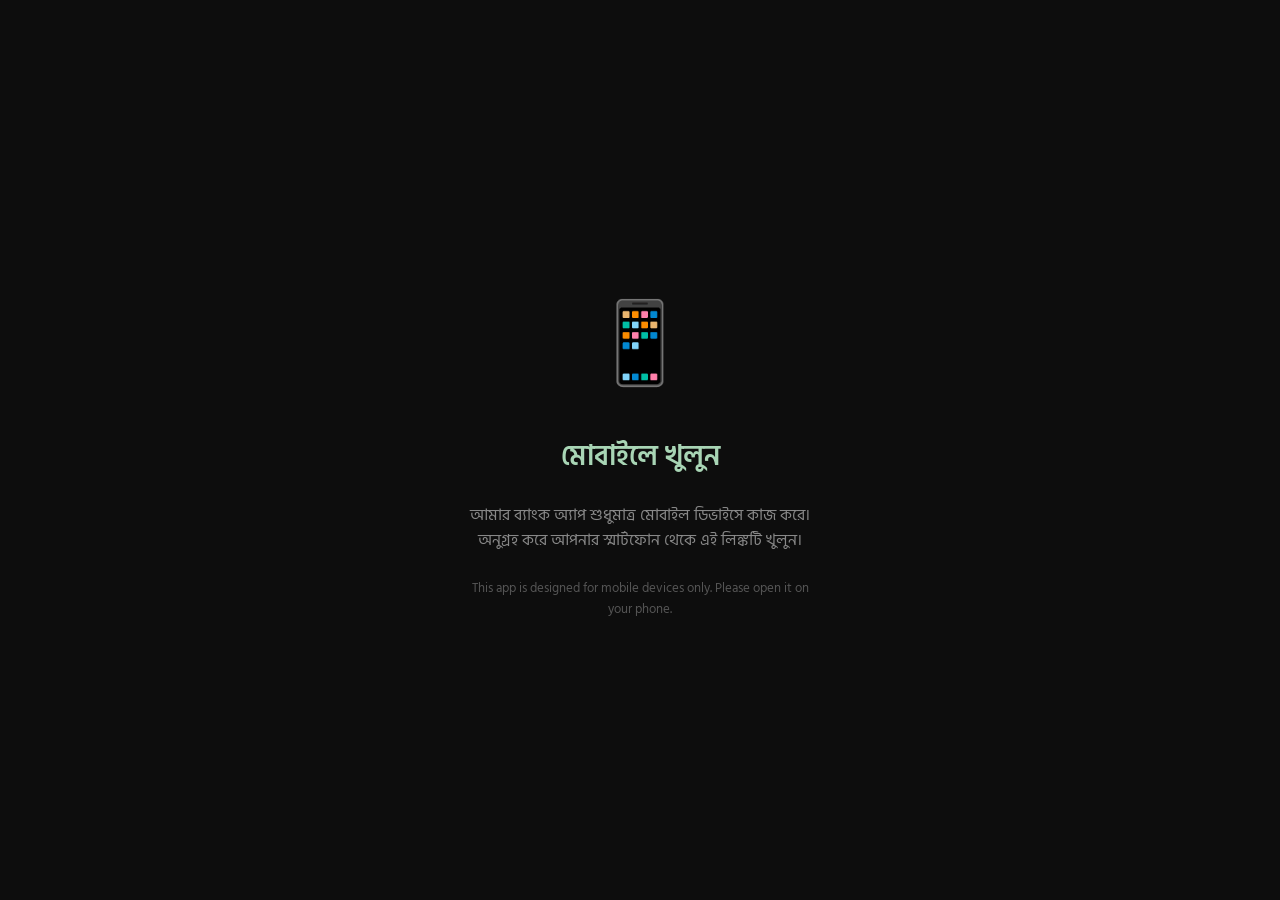
==== index.html @ e190ebe5 "add" ====
<!DOCTYPE html>
<html lang="bn">
<head>
<meta charset="UTF-8">
<meta name="viewport" content="width=device-width, initial-scale=1.0, maximum-scale=1.0, user-scalable=no">
<title>আমার ব্যাংক</title>
<link href="https://fonts.googleapis.com/css2?family=Hind+Siliguri:wght@300;400;500;600;700&family=Noto+Serif+Bengali:wght@400;600;700;800&family=Tiro+Bangla:ital@0;1&display=swap" rel="stylesheet">
<link rel="stylesheet" href="style.css">
</head>
<body>

<!-- Desktop overlay -->
<div id="desktop-overlay">
  <div class="phone-icon">📱</div>
  <h2>মোবাইলে খুলুন</h2>
  <p>আমার ব্যাংক অ্যাপ শুধুমাত্র মোবাইল ডিভাইসে কাজ করে। অনুগ্রহ করে আপনার স্মার্টফোন থেকে এই লিঙ্কটি খুলুন।</p>
  <p style="font-size:13px;color:#555;">This app is designed for mobile devices only. Please open it on your phone.</p>
</div>

<!-- Fullscreen prompt -->
<div id="fullscreen-prompt">
  <div class="fs-icon">⛶</div>
  <h2>ফুল স্ক্রিনে দেখুন</h2>
  <p>ভালো অভিজ্ঞতার জন্য ফুল স্ক্রিন মোডে ব্যবহার করুন।</p>
  <button id="fs-btn" onclick="goFullscreen()">ফুল স্ক্রিন করুন</button>
  <button id="fs-skip" onclick="skipFullscreen()">এড়িয়ে যান</button>
</div>

<!-- App -->
<div id="app">
  <!-- Status Bar -->
  <div class="status-bar">
    <span id="status-time">0:00</span>
    <div class="status-right">
      <svg width="16" height="12" viewBox="0 0 16 12" fill="currentColor"><rect x="0" y="4" width="3" height="8" rx="1"/><rect x="4.5" y="2.5" width="3" height="9.5" rx="1"/><rect x="9" y="1" width="3" height="11" rx="1"/><rect x="13.5" y="0" width="2.5" height="12" rx="1" opacity="0.3"/></svg>
      <svg width="16" height="12" viewBox="0 0 16 12" fill="none" stroke="currentColor" stroke-width="1.5"><path d="M8 9.5a1.5 1.5 0 100 3 1.5 1.5 0 000-3z"/><path d="M5 7c.8-.8 1.9-1.3 3-1.3s2.2.5 3 1.3"/><path d="M2.5 4.5C3.9 3.1 5.9 2.2 8 2.2s4.1.9 5.5 2.3"/></svg>
      <svg width="22" height="12" viewBox="0 0 22 12" fill="none"><rect x="0.5" y="0.5" width="18" height="11" rx="3" stroke="currentColor" stroke-width="1.2"/><rect x="2" y="2" width="14" height="8" rx="1.5" fill="currentColor"/><path d="M20 4v4a2 2 0 000-4z" fill="currentColor"/></svg>
    </div>
  </div>

  <!-- LOGIN SCREEN -->
  <div id="login-screen" class="screen active">
    <div class="scroll-area">
      <div class="bank-header">
        <div class="bank-logo-group">
          <div class="bank-logo">আ</div>
          <div class="bank-name-block">
            <span class="bank-name-bn">আমার ব্যাংক</span>
            <span class="bank-name-en">Amar Bank</span>
          </div>
        </div>
        <div class="info-btn" onclick="toggleTerms()">
          <svg viewBox="0 0 24 24" fill="none" stroke="var(--green-dark)" stroke-width="2.5">
            <circle cx="12" cy="12" r="10"/>
            <line x1="12" y1="8" x2="12" y2="8.5" stroke-linecap="round" stroke-width="3"/>
            <line x1="12" y1="12" x2="12" y2="16" stroke-linecap="round" stroke-width="2.5"/>
          </svg>
        </div>
      </div>

      <div id="terms-overlay" onclick="closeTerms()"></div>
      <div id="terms-popup">
        <h3>শর্তাবলী</h3>
        <ul>
          <li>আপনার সব তথ্য এনক্রিপ্ট করা থাকে</li>
          <li>কোনো কোড কাউকে শেয়ার করবেন না</li>
          <li>ভুল লেনদেন ৩০ মিনিটে ফেরত নিতে পারবেন</li>
          <li>২৪/৭ গ্রাহক সেবা: ১৬২৪৭</li>
        </ul>
      </div>

      <div class="welcome-text">
        <div class="welcome-bn">স্বাগতম, ফিরে আসছেন?</div>
        <div class="welcome-en">Welcome back</div>
      </div>

      <!-- Fingerprint card - clickable, shows dummy toast -->
      <div class="auth-card" onclick="showDummyToast()">
        <div class="auth-icon-circle" style="background:var(--teal-circle)">
          <svg viewBox="0 0 24 24" style="stroke:var(--green-dark);fill:none;stroke-width:1.5;stroke-linecap:round;stroke-linejoin:round;width:36px;height:36px;">
          <path d="M12 10a2 2 0 0 0-2 2c0 1.02-.1 2.51-.26 4"/>
          <path d="M14 13.12c0 2.38 0 6.38-1 8.88"/>
          <path d="M17.29 21.02c.12-.6.43-2.3.5-3.02"/>
          <path d="M2 12a10 10 0 0 1 18-6"/>
          <path d="M2 16h.01"/>
          <path d="M21.8 16c.2-2 .131-5.354 0-6"/>
          <path d="M5 19.5C5.5 18 6 15 6 12a6 6 0 0 1 .34-2"/>
          <path d="M8.65 22c.21-.66.45-1.32.57-2"/>
          <path d="M9 6.8a6 6 0 0 1 9 5.2v2"/>
        </svg>
        </div>
        <span class="auth-title-bn">আঙুলের ছাপ দিন</span>
        <span class="auth-title-en">Fingerprint Sign In</span>
      </div>

      <!-- Face unlock card - clickable, shows dummy toast -->
      <div class="auth-card" onclick="showDummyToast()">
        <div class="auth-icon-circle" style="background:var(--yellow-circle)">
          <svg viewBox="0 0 24 24" style="stroke:#8a6d00;fill:none;stroke-width:1.5;">
            <circle cx="12" cy="12" r="3"/>
            <path d="M1 12s4-8 11-8 11 8 11 8-4 8-11 8-11-8-11-8z"/>
          </svg>
        </div>
        <span class="auth-title-bn">মুখ দেখান</span>
        <span class="auth-title-en">Face Recognition</span>
      </div>

      <!-- PIN card -->
      <div class="auth-card" onclick="openPin('login')">
        <div class="auth-icon-circle" style="background:var(--red-circle)">
          <svg viewBox="0 0 24 24" style="stroke:#8a3020;fill:none;stroke-width:1.5;">
            <rect x="5" y="2" width="14" height="20" rx="2" ry="2"/>
            <line x1="12" y1="18" x2="12" y2="18"/>
          </svg>
        </div>
        <span class="auth-title-bn">পিন নম্বর দিয়ে লগইন</span>
        <span class="auth-title-en">Enter Your PIN</span>
      </div>

      <div class="new-user-row"><span class="new-user-text">নতুন ব্যবহারকারী?</span></div>
      <button class="btn-primary" onclick="showDummyToast()">
        <svg width="18" height="18" viewBox="0 0 24 24" fill="none" stroke="white" stroke-width="2"><line x1="12" y1="5" x2="12" y2="19"/><line x1="5" y1="12" x2="19" y2="12"/></svg>
        নতুন অ্যাকাউন্ট খুলুন
      </button>
      <div class="open-account-note">তথ্য-পত্র সহ ৫ মিনিটে</div>
    </div>
  </div>

  <!-- HOME SCREEN -->
  <div id="home-screen" class="screen">
    <div class="scroll-area">
      <div class="home-top">
        <div>
          <div class="home-greeting-name">কবির সাহেব</div>
          <div class="home-greeting-en" id="greeting-en">Good morning</div>
        </div>
        <button class="mic-btn" onclick="toggleVoiceMute()" id="voice-mute-btn">
        <svg id="mute-icon" viewBox="0 0 24 24" style="width:22px;height:22px;stroke:white;fill:none;stroke-width:2;">
          <polygon points="11 5 6 9 2 9 2 15 6 15 11 19 11 5"/>
          <path d="M19.07 4.93a10 10 0 010 14.14"/>
          <path d="M15.54 8.46a5 5 0 010 7.07"/>
        </svg>
      </button>
      </div>

      <div class="balance-card" onclick="toggleBalanceVisibility()">
        <div class="balance-label">আপনার টাকা</div>
        <div class="balance-amount" id="balance-display">৳ ৮৫,৪২০</div>
      </div>

      <div class="learn-btn" onclick="navigate('help')">
        <svg width="18" height="18" viewBox="0 0 24 24" fill="none" stroke="var(--green-dark)" stroke-width="2"><rect x="2" y="6" width="20" height="12" rx="2"/><circle cx="12" cy="12" r="3"/><path d="M6 12h.01M18 12h.01"/></svg>
        শিখুন
      </div>

      <div class="quick-actions" id="quick-actions"></div>

      <div class="security-note">
        <svg viewBox="0 0 24 24" style="stroke:#8a6d00;fill:none;width:22px;height:22px"><path d="M12 22s8-4 8-10V5l-8-3-8 3v7c0 6 8 10 8 10z"/></svg>
        <div>
          <div class="security-text-bn">ব্যাংক কখনো কোড চায় না</div>
          <div class="security-text-en">Never share codes</div>
        </div>
      </div>
    </div>
    <div class="bottom-nav" id="bottom-nav-home"></div>
  </div>

  <!-- HISHAB (TRANSACTIONS) SCREEN - 2nd tab, transactions only -->
  <div id="receive-screen" class="screen">

    <!-- Transactions -->
    <div class="scroll-area" style="padding-bottom:20px;">
      <div class="section-title" style="padding:16px 20px 8px;">সাম্প্রতিক লেনদেন</div>
      <div id="txn-list-hishab"></div>
    </div>
    <div class="bottom-nav" id="bottom-nav-receive"></div>
  </div>

  <!-- QR RECEIVE SCREEN (only for নিন button) -->
  <div id="qr-screen" class="screen">
    <div class="screen-header">
      <div class="back-btn" onclick="navigate('home')">
        <svg viewBox="0 0 24 24"><polyline points="15 18 9 12 15 6"/></svg>
      </div>
      <span class="screen-title">টাকা নিন</span>
    </div>
    <div class="scroll-area" id="hishab-qr-panel">
      <div class="qr-card">
        <div class="qr-name">কবির সাহেব</div>
        <div class="qr-phone">+৮৮০ ১৭১১-৯৮৭৬৫৪</div>
        <svg class="qr-svg" viewBox="0 0 160 160" xmlns="http://www.w3.org/2000/svg">
          <rect width="160" height="160" fill="white" rx="8"/>
          <rect x="10" y="10" width="40" height="40" fill="none" stroke="#1a3d2e" stroke-width="4" rx="4"/>
          <rect x="16" y="16" width="28" height="28" fill="#1a3d2e" rx="2"/>
          <rect x="110" y="10" width="40" height="40" fill="none" stroke="#1a3d2e" stroke-width="4" rx="4"/>
          <rect x="116" y="16" width="28" height="28" fill="#1a3d2e" rx="2"/>
          <rect x="10" y="110" width="40" height="40" fill="none" stroke="#1a3d2e" stroke-width="4" rx="4"/>
          <rect x="16" y="116" width="28" height="28" fill="#1a3d2e" rx="2"/>
          <rect x="60" y="10" width="8" height="8" fill="#1a3d2e" rx="1"/>
          <rect x="72" y="10" width="8" height="8" fill="#1a3d2e" rx="1"/>
          <rect x="84" y="10" width="8" height="8" fill="#1a3d2e" rx="1"/>
          <rect x="60" y="22" width="8" height="8" fill="#1a3d2e" rx="1"/>
          <rect x="84" y="22" width="8" height="8" fill="#1a3d2e" rx="1"/>
          <rect x="72" y="34" width="8" height="8" fill="#1a3d2e" rx="1"/>
          <rect x="60" y="60" width="8" height="8" fill="#1a3d2e" rx="1"/>
          <rect x="72" y="60" width="8" height="8" fill="#1a3d2e" rx="1"/>
          <rect x="84" y="60" width="8" height="8" fill="#1a3d2e" rx="1"/>
          <rect x="96" y="60" width="8" height="8" fill="#1a3d2e" rx="1"/>
          <rect x="60" y="72" width="8" height="8" fill="#1a3d2e" rx="1"/>
          <rect x="84" y="72" width="8" height="8" fill="#1a3d2e" rx="1"/>
          <rect x="96" y="72" width="8" height="8" fill="#1a3d2e" rx="1"/>
          <rect x="72" y="84" width="8" height="8" fill="#1a3d2e" rx="1"/>
          <rect x="96" y="84" width="8" height="8" fill="#1a3d2e" rx="1"/>
          <rect x="60" y="96" width="8" height="8" fill="#1a3d2e" rx="1"/>
          <rect x="84" y="96" width="8" height="8" fill="#1a3d2e" rx="1"/>
          <rect x="60" y="120" width="8" height="8" fill="#1a3d2e" rx="1"/>
          <rect x="84" y="120" width="8" height="8" fill="#1a3d2e" rx="1"/>
          <rect x="96" y="120" width="8" height="8" fill="#1a3d2e" rx="1"/>
          <rect x="72" y="132" width="8" height="8" fill="#1a3d2e" rx="1"/>
          <rect x="96" y="132" width="8" height="8" fill="#1a3d2e" rx="1"/>
          <rect x="108" y="60" width="8" height="8" fill="#1a3d2e" rx="1"/>
          <rect x="120" y="72" width="8" height="8" fill="#1a3d2e" rx="1"/>
          <rect x="132" y="60" width="8" height="8" fill="#1a3d2e" rx="1"/>
          <rect x="108" y="84" width="8" height="8" fill="#1a3d2e" rx="1"/>
          <rect x="132" y="84" width="8" height="8" fill="#1a3d2e" rx="1"/>
          <rect x="120" y="96" width="8" height="8" fill="#1a3d2e" rx="1"/>
          <rect x="108" y="108" width="8" height="8" fill="#1a3d2e" rx="1"/>
          <rect x="120" y="120" width="8" height="8" fill="#1a3d2e" rx="1"/>
          <rect x="132" y="108" width="8" height="8" fill="#1a3d2e" rx="1"/>
          <rect x="132" y="132" width="8" height="8" fill="#1a3d2e" rx="1"/>
          <rect x="66" y="66" width="28" height="28" fill="white" rx="4"/>
          <rect x="68" y="68" width="24" height="24" fill="#1a3d2e" rx="3"/>
          <text x="80" y="85" text-anchor="middle" fill="white" font-size="14" font-weight="700" font-family="serif">আ</text>
        </svg>
        <button class="btn-primary" style="width:auto;padding:12px 28px;font-size:14px;" onclick="showDummyToast()">
          <svg width="16" height="16" viewBox="0 0 24 24" fill="none" stroke="white" stroke-width="2"><path d="M4 12v8a2 2 0 002 2h12a2 2 0 002-2v-8"/><polyline points="16 6 12 2 8 6"/><line x1="12" y1="2" x2="12" y2="15"/></svg>
          শেয়ার করুন
        </button>
      </div>
    </div>
  </div>

  <!-- SEND SCREEN -->
  <div id="send-screen" class="screen">
    <div class="screen-header">
      <div class="back-btn" onclick="navigate('home')">
        <svg viewBox="0 0 24 24"><polyline points="15 18 9 12 15 6"/></svg>
      </div>
      <span class="screen-title">টাকা পাঠান</span>
    </div>
    <div class="scroll-area" style="padding:0 16px 20px;">

      <!-- Recipient selector - opens picker modal -->
      <div id="selected-contact-card" class="contact-select-card" onclick="showContactPicker()">
        <div class="contact-avatar-sm" id="send-contact-avatar">র</div>
        <div class="contact-info">
          <div class="contact-name" id="send-contact-name">রফিক উদ্দিন</div>
          <div class="contact-phone tiro-phone" id="send-contact-phone">+৮৮০ ১৭১১-২৩৪৫৬৭</div>
        </div>
        <svg viewBox="0 0 24 24"><polyline points="9 18 15 12 9 6"/></svg>
      </div>

      <div class="amount-label">কত টাকা পাঠাবেন?</div>
      <div class="amount-card">
        <!-- Inline editable amount input -->
        <div class="amount-input-wrap">
          <span class="amount-currency-symbol">৳</span>
          <input type="tel" id="send-amount-input" class="amount-input-field" value="500" inputmode="numeric" pattern="[0-9]*" oninput="onAmountInput(this)" onfocus="onAmountFocus(this)" onblur="onAmountBlur(this)">
        </div>
        <div class="amount-display" id="send-amount-display" style="display:none;">৳ ৫০০</div>
        <div class="preset-grid">
          <div class="preset-btn" onclick="selectPreset(100, this)">
            <div class="preset-amount">৳১০০</div>
            <div class="preset-en">One Hundred</div>
          </div>
          <div class="preset-btn selected" onclick="selectPreset(500, this)">
            <div class="preset-amount">৳৫০০</div>
            <div class="preset-en">Five Hundred</div>
          </div>
          <div class="preset-btn" onclick="selectPreset(1000, this)">
            <div class="preset-amount">৳১০০০</div>
            <div class="preset-en">One Thousand</div>
          </div>
          <div class="preset-btn" onclick="selectPreset(2000, this)">
            <div class="preset-amount">৳২০০০</div>
            <div class="preset-en">Two Thousand</div>
          </div>
        </div>
      </div>

      <div class="review-card">
        <div class="review-title">একবার দেখে নিন</div>
        <div class="review-row"><span class="review-key">প্রাপক</span><span class="review-val" id="review-recipient">রফিক উদ্দিন</span></div>
        <div class="review-row"><span class="review-key">পরিমাণ</span><span class="review-val" id="review-amount">৳ ৫০০</span></div>
        <div class="review-row"><span class="review-key">চার্জ</span><span class="review-val">৳ ০</span></div>
        <div class="review-row"><span class="review-key">মোট</span><span class="review-val" id="review-total">৳ ৫০০</span></div>
      </div>

      <button class="btn-primary" onclick="initiateSend()">
        <svg width="18" height="18" viewBox="0 0 24 24" fill="none" stroke="white" stroke-width="2"><line x1="22" y1="2" x2="11" y2="13"/><polygon points="22 2 15 22 11 13 2 9 22 2"/></svg>
        পাঠিয়ে দিন
      </button>
    </div>
  </div>

  <!-- BILLS SCREEN -->
  <div id="bills-screen" class="screen">
    <div class="screen-header">
      <div class="back-btn" onclick="navigate('home')">
        <svg viewBox="0 0 24 24"><polyline points="15 18 9 12 15 6"/></svg>
      </div>
      <span class="screen-title">বিল পরিশোধ</span>
    </div>
    <div class="scroll-area">
      <div style="padding:0 0 16px;">
        <div style="padding:8px 16px 12px;font-size:14px;color:var(--text-mid);font-family:'Noto Serif Bengali';">বিলের ধরন বেছে নিন</div>
        <div class="bill-category" onclick="showBillModal('বিদ্যুৎ','ঢাকা বিদ্যুৎ বিতরণ')">
          <div class="bill-icon" style="background:#fff9e6">⚡</div>
          <div><div class="bill-name">বিদ্যুৎ বিল</div><div class="bill-en">Electricity Bill</div></div>
        </div>
        <div class="bill-category" onclick="showBillModal('গ্যাস','তিতাস গ্যাস')">
          <div class="bill-icon" style="background:#e6f9f0">🔥</div>
          <div><div class="bill-name">গ্যাস বিল</div><div class="bill-en">Gas Bill</div></div>
        </div>
        <div class="bill-category" onclick="showBillModal('পানি','ঢাকা ওয়াসা')">
          <div class="bill-icon" style="background:#e6f0ff">💧</div>
          <div><div class="bill-name">পানি বিল</div><div class="bill-en">Water Bill</div></div>
        </div>
        <div class="bill-category" onclick="showBillModal('ইন্টারনেট','ব্রডব্যান্ড সার্ভিস')">
          <div class="bill-icon" style="background:#f0e6ff">🌐</div>
          <div><div class="bill-name">ইন্টারনেট বিল</div><div class="bill-en">Internet Bill</div></div>
        </div>
        <div class="bill-category" onclick="showBillModal('মোবাইল রিচার্জ','মোবাইল অপারেটর')">
          <div class="bill-icon" style="background:#ffe6f0">📱</div>
          <div><div class="bill-name">মোবাইল রিচার্জ</div><div class="bill-en">Mobile Recharge</div></div>
        </div>
        <div class="bill-category" onclick="showBillModal('টিভি','ক্যাবল সার্ভিস')">
          <div class="bill-icon" style="background:#e6fff9">📺</div>
          <div><div class="bill-name">টিভি বিল</div><div class="bill-en">TV Bill</div></div>
        </div>
      </div>
    </div>
    <div class="bottom-nav" id="bottom-nav-bills"></div>
  </div>

  <!-- HELP SCREEN -->
  <div id="help-screen" class="screen">
    <div class="scroll-area">
      <div style="padding:16px 0;">
        <div class="screen-title" style="padding:0 16px 16px;">শিখুন</div>
        <div class="tutorial-card" onclick="showTutorial('send')">
          <div class="tutorial-play" style="background:var(--teal-circle)">
            <svg viewBox="0 0 24 24" style="stroke:var(--green-dark)"><polygon points="5 3 19 12 5 21 5 3"/></svg>
          </div>
          <div><div class="tutorial-title">টাকা পাঠান</div><div class="tutorial-en">Practice: Send Money</div></div>
        </div>
        <div class="tutorial-card" onclick="showTutorial('receive')">
          <div class="tutorial-play" style="background:var(--yellow-circle)">
            <svg viewBox="0 0 24 24" style="stroke:#8a6d00"><polygon points="5 3 19 12 5 21 5 3"/></svg>
          </div>
          <div><div class="tutorial-title">টাকা নিন</div><div class="tutorial-en">Practice: Receive Money</div></div>
        </div>
        <div class="tutorial-card" onclick="showTutorial('bill')">
          <div class="tutorial-play" style="background:var(--red-circle)">
            <svg viewBox="0 0 24 24" style="stroke:#8a3020"><polygon points="5 3 19 12 5 21 5 3"/></svg>
          </div>
          <div><div class="tutorial-title">বিল পরিশোধ</div><div class="tutorial-en">Practice: Pay Bills</div></div>
        </div>
        <div class="tutorial-card" onclick="showTutorial('contact')">
          <div class="tutorial-play" style="background:var(--purple-circle)">
            <svg viewBox="0 0 24 24" style="stroke:#5a4a8a"><polygon points="5 3 19 12 5 21 5 3"/></svg>
          </div>
          <div><div class="tutorial-title">যোগাযোগ যোগ করুন</div><div class="tutorial-en">Practice: Add Contacts</div></div>
        </div>

        <div style="padding:8px 16px;font-family:'Noto Serif Bengali';font-size:13px;color:var(--text-mid);">সরাসরি সাহায্য পান</div>
        <div style="padding:0 16px;">
          <div class="helpline-btn">
            <svg viewBox="0 0 24 24"><path d="M22 16.92v3a2 2 0 01-2.18 2 19.79 19.79 0 01-8.63-3.07A19.5 19.5 0 013.07 9.27 19.79 19.79 0 01.12 0.64a2 2 0 012-2.18h3a2 2 0 012 1.72c.127.96.361 1.903.7 2.81a2 2 0 01-.45 2.11L6.91 8.35a16 16 0 006.72 6.72l1.07-1.06a2 2 0 012.11-.45c.907.339 1.85.573 2.81.7a2 2 0 011.72 2.02z"/></svg>
            <div class="helpline-text">
              <div class="helpline-label">২৪/৭ হেল্পলাইন</div>
              <div class="helpline-num">১৬২৪৭</div>
            </div>
          </div>
        </div>

        <div style="padding:12px 16px 4px;font-family:'Noto Serif Bengali';font-size:13px;color:var(--text-mid);">সাধারণ প্রশ্নোত্তর</div>
        <div style="padding:0 16px;">
          <div class="faq-item" onclick="toggleFaq(this)">
            <div class="faq-q">সর্বোচ্চ কত টাকা পাঠাতে পারি?</div>
            <div class="faq-a">প্রতিদিন ৫০,০০০ টাকা পাঠাতে পারবেন।</div>
          </div>
          <div class="faq-item" onclick="toggleFaq(this)">
            <div class="faq-q">ভুলে পাঠালে কী হবে?</div>
            <div class="faq-a">৩০ মিনিটের মধ্যে লেনদেন পাতায় গিয়ে ফেরত নিতে পারবেন।</div>
          </div>
          <div class="faq-item" onclick="toggleFaq(this)">
            <div class="faq-q">কোনো চার্জ আছে?</div>
            <div class="faq-a">৫০ টাকার কম লেনদেনে চার্জ নেই।</div>
          </div>
          <div class="faq-item" onclick="toggleFaq(this)">
            <div class="faq-q">পিন ভুলে গেলে কী করব?</div>
            <div class="faq-a">লগইন পাতায় "পিন ভুলে গেছি" বোতামে চাপুন। OTP দিয়ে নতুন পিন সেট করুন।</div>
          </div>
        </div>
      </div>
    </div>
    <div class="bottom-nav" id="bottom-nav-help"></div>
  </div>

  <!-- PROFILE SCREEN -->
  <div id="profile-screen" class="screen">
    <div class="scroll-area">
      <div style="padding:16px;">
        <div class="screen-title" style="padding-bottom:4px;">প্রোফাইল</div>
        <div class="profile-section-title">আপনার হোমপেজ কাস্টমাইজ করুন</div>
        <div class="profile-sub">বারবার ব্যবহার করেন এমন কাজগুলো বেছে নিন</div>

        <div id="toggle-list"></div>

        <div class="settings-title">সেটিংস</div>
        <div class="settings-item">
          <svg viewBox="0 0 24 24"><path d="M18 8A6 6 0 006 8c0 7-3 9-3 9h18s-3-2-3-9M13.73 21a2 2 0 01-3.46 0"/></svg>
          <div class="settings-label"><div class="settings-name">বিজ্ঞপ্তি</div><div class="settings-en">Notifications</div></div>
          <svg viewBox="0 0 24 24" style="width:16px;height:16px;stroke:var(--text-light);fill:none"><polyline points="9 18 15 12 9 6"/></svg>
        </div>
        <div class="settings-item">
          <svg viewBox="0 0 24 24"><rect x="3" y="11" width="18" height="11" rx="2" ry="2"/><path d="M7 11V7a5 5 0 0110 0v4"/></svg>
          <div class="settings-label"><div class="settings-name">নিরাপত্তা</div><div class="settings-en">Security</div></div>
          <svg viewBox="0 0 24 24" style="width:16px;height:16px;stroke:var(--text-light);fill:none"><polyline points="9 18 15 12 9 6"/></svg>
        </div>
        <div class="settings-item">
          <svg viewBox="0 0 24 24"><path d="M14 2H6a2 2 0 00-2 2v16a2 2 0 002 2h12a2 2 0 002-2V8z"/><polyline points="14 2 14 8 20 8"/></svg>
          <div class="settings-label"><div class="settings-name">নীতিমালা</div><div class="settings-en">Policy</div></div>
          <svg viewBox="0 0 24 24" style="width:16px;height:16px;stroke:var(--text-light);fill:none"><polyline points="9 18 15 12 9 6"/></svg>
        </div>

        <button class="logout-btn" onclick="logout()">
          <svg width="18" height="18" viewBox="0 0 24 24" fill="none" stroke="currentColor" stroke-width="2"><path d="M9 21H5a2 2 0 01-2-2V5a2 2 0 012-2h4"/><polyline points="16 17 21 12 16 7"/><line x1="21" y1="12" x2="9" y2="12"/></svg>
          লগ আউট করুন
        </button>
      </div>
    </div>
    <div class="bottom-nav" id="bottom-nav-profile"></div>
  </div>

  <!-- PIN SCREEN -->
  <div id="pin-screen">
    <div style="display:flex;align-items:center;gap:10px;align-self:flex-start;margin-bottom:20px;cursor:pointer;" onclick="closePin()">
      <svg width="22" height="22" viewBox="0 0 24 24" fill="none" stroke="var(--green-dark)" stroke-width="2"><polyline points="15 18 9 12 15 6"/></svg>
      <span style="font-family:'Noto Serif Bengali';font-size:20px;font-weight:700;">পিন দিন</span>
    </div>
    <div class="pin-subtitle" id="pin-context-text">আপনার ৪ সংখ্যার পিন দিন</div>
    <div class="pin-dots" id="pin-dots">
      <div class="pin-dot" id="d0"></div>
      <div class="pin-dot" id="d1"></div>
      <div class="pin-dot" id="d2"></div>
      <div class="pin-dot" id="d3"></div>
    </div>
    <div class="pin-error" id="pin-error"></div>
    <div class="pin-attempts" id="pin-attempts-text"></div>
    <div class="pin-keypad">
      <div class="key-btn" onclick="pinKey('১')">১</div>
      <div class="key-btn" onclick="pinKey('২')">২</div>
      <div class="key-btn" onclick="pinKey('৩')">৩</div>
      <div class="key-btn" onclick="pinKey('৪')">৪</div>
      <div class="key-btn" onclick="pinKey('৫')">৫</div>
      <div class="key-btn" onclick="pinKey('৬')">৬</div>
      <div class="key-btn" onclick="pinKey('৭')">৭</div>
      <div class="key-btn" onclick="pinKey('৮')">৮</div>
      <div class="key-btn" onclick="pinKey('৯')">৯</div>
      <div class="key-btn empty"></div>
      <div class="key-btn" onclick="pinKey('০')">০</div>
      <div class="key-btn del" onclick="pinDelete()">⌫</div>
    </div>
  </div>

  <!-- OTP SCREEN -->
  <div id="otp-screen">
    <div class="otp-back" onclick="closeOtp()">
      <svg viewBox="0 0 24 24"><polyline points="15 18 9 12 15 6"/></svg>
      <span>নিরাপত্তা কোড</span>
    </div>
    <div class="otp-subtitle">আমরা আপনার নম্বরে কোড পাঠিয়েছি</div>
    <div class="otp-phone-display">০১৭১১-২৩৪৫৬৭</div>
    <!-- OTP inline input boxes -->
    <div class="otp-boxes" id="otp-boxes">
      <input class="otp-box" id="ob0" type="tel" maxlength="1" inputmode="numeric" pattern="[0-9]*" oninput="otpBoxInput(this,0)" onkeydown="otpBoxKeydown(this,0)" onfocus="this.select()">
      <input class="otp-box" id="ob1" type="tel" maxlength="1" inputmode="numeric" pattern="[0-9]*" oninput="otpBoxInput(this,1)" onkeydown="otpBoxKeydown(this,1)" onfocus="this.select()">
      <input class="otp-box" id="ob2" type="tel" maxlength="1" inputmode="numeric" pattern="[0-9]*" oninput="otpBoxInput(this,2)" onkeydown="otpBoxKeydown(this,2)" onfocus="this.select()">
      <input class="otp-box" id="ob3" type="tel" maxlength="1" inputmode="numeric" pattern="[0-9]*" oninput="otpBoxInput(this,3)" onkeydown="otpBoxKeydown(this,3)" onfocus="this.select()">
      <input class="otp-box" id="ob4" type="tel" maxlength="1" inputmode="numeric" pattern="[0-9]*" oninput="otpBoxInput(this,4)" onkeydown="otpBoxKeydown(this,4)" onfocus="this.select()">
      <input class="otp-box" id="ob5" type="tel" maxlength="1" inputmode="numeric" pattern="[0-9]*" oninput="otpBoxInput(this,5)" onkeydown="otpBoxKeydown(this,5)" onfocus="this.select()">
    </div>
    <div style="font-size:14px;color:var(--green-dark);font-family:'Noto Serif Bengali';text-align:center;background:var(--green-pale);padding:12px;border-radius:10px;">
      ডেমো OTP: <strong>৪৯২১৩৫</strong>
    </div>
    <div class="otp-timer-card">
      <div class="otp-timer-row">
        <span class="otp-timer-label">সময় বাকি আছে</span>
        <span class="otp-timer-count" id="otp-timer">২:৫৯</span>
      </div>
      <div class="otp-timer-bar"><div class="otp-timer-fill" id="otp-fill" style="width:100%"></div></div>
      <div class="otp-timer-note">⏰ বয়স্কদের জন্য দীর্ঘ সময় দেওয়া হয়েছে (৩ মিনিট)</div>
    </div>
    <div class="warning-card">
      <div class="warning-title">⚠️ কাউকে এই কোড দেবেন না</div>
      <div class="warning-text">ব্যাংক কর্মচারী এমনকি কখনো এই কোড চায় না। আপনার পরিবার বা বন্ধুদের কাছে শেয়ার করবেন না।</div>
    </div>
    <button class="btn-outline" onclick="resendOtp()">কোড পাননি? আবার পাঠান</button>
  </div>
  <!-- SEND CONFIRM SCREEN -->
  <div id="send-confirm-screen" class="overlay-screen">
    <div class="confirm-sheet">
      <div class="confirm-title">নিশ্চিত করুন</div>
      <div class="confirm-row">
        <span class="confirm-key">প্রাপক</span>
        <span class="confirm-val" id="confirm-recipient">—</span>
      </div>
      <div class="confirm-row">
        <span class="confirm-key">পরিমাণ</span>
        <span class="confirm-val" id="confirm-amount">—</span>
      </div>
      <div class="confirm-row">
        <span class="confirm-key">চার্জ</span>
        <span class="confirm-val">৳ ০</span>
      </div>
      <div class="confirm-row confirm-total">
        <span class="confirm-key">মোট</span>
        <span class="confirm-val" id="confirm-total">—</span>
      </div>
      <button class="btn-primary" style="margin-top:32px;" onclick="confirmAndProceed()">নিশ্চিত করুন</button>
      <button class="btn-outline" style="margin-top:12px;" onclick="closeSendConfirm()">বাতিল করুন</button>
    </div>
  </div>

  <!-- SUCCESS SCREEN -->
  <div class="success-screen" id="success-screen">
    <div class="success-icon">✓</div>
    <div class="success-title" id="success-title">টাকা পাঠানো হয়েছে!</div>
    <div class="success-body" id="success-body"></div>
    <button class="btn-primary" onclick="closeSuccess()" style="width:100%;">হোমে ফিরুন</button>
    <button class="btn-outline" id="refund-btn" onclick="showRefundConfirm()" style="display:none;margin-top:0;">৩০ মিনিটে ফেরত নিন</button>
  </div>

  <!-- CONTACT PICKER MODAL (প্রাপক বেছে নিন) -->
  <div class="modal-overlay" id="contact-picker-modal" onclick="closeContactPicker(event)">
    <div class="modal-sheet" onclick="event.stopPropagation()">
      <div class="modal-title">প্রাপক বেছে নিন</div>

      <!-- Manual number input box -->
      <div class="manual-input-wrap">
        <div class="manual-input-box" id="manual-number-box">
          <span class="phone-prefix">+880</span>
          <input type="tel" id="manual-phone-input" class="manual-phone-field" placeholder="01XXXXXXXXX" maxlength="11" inputmode="numeric" pattern="[0-9]*" oninput="onPhoneInput(this)" onkeydown="onPhoneKeydown(this)">
        </div>
        <div id="phone-validation-msg" class="phone-validation-msg"></div>
        <button class="btn-primary" id="phone-confirm-btn" style="display:none;margin-top:10px;" onclick="confirmManualPhone()">এই নম্বরে পাঠান</button>
      </div>

      <!-- Saved contacts -->
      <div style="font-family:'Noto Serif Bengali';font-size:13px;color:var(--text-mid);margin:12px 0 8px;">সংরক্ষিত যোগাযোগ</div>
      <div class="contact-picker" id="contact-picker-list"></div>
    </div>
  </div>

  <!-- CONTACTS MODAL (মানুষ button) -->
  <div class="modal-overlay" id="contacts-modal" onclick="closeContactsModal(event)">
    <div class="modal-sheet" onclick="event.stopPropagation()">
      <div style="display:flex;align-items:center;justify-content:space-between;margin-bottom:14px;">
        <div class="modal-title" style="margin-bottom:0;">সংরক্ষিত যোগাযোগ</div>
        <div class="add-contact-btn" onclick="showDummyToast()">
          <svg width="20" height="20" viewBox="0 0 24 24" fill="none" stroke="white" stroke-width="2.5"><line x1="12" y1="5" x2="12" y2="19"/><line x1="5" y1="12" x2="19" y2="12"/></svg>
        </div>
      </div>
      <div id="contacts-modal-list"></div>
    </div>
  </div>

  <!-- BILL MODAL -->
  <div class="modal-overlay" id="bill-modal" onclick="closeBillModal(event)">
    <div class="modal-sheet" onclick="event.stopPropagation()">
      <div class="modal-title" id="bill-modal-title">বিদ্যুৎ বিল</div>
      <div style="margin-bottom:12px;">
        <label class="form-label">মিটার/অ্যাকাউন্ট নম্বর</label>
        <div class="form-input-numpad" id="bill-account-display" onclick="openBillAccountNumpad()">নম্বর দিন...</div>
        <label class="form-label">পরিমাণ (৳)</label>
        <div class="form-input-numpad" id="bill-amount-display" onclick="openBillAmountNumpad()">৫০০</div>
      </div>
      <div class="modal-actions">
        <button class="btn-outline" onclick="closeBillModal()">বাতিল</button>
        <button class="btn-primary" onclick="payBill()">পরিশোধ করুন</button>
      </div>
    </div>
  </div>

  <!-- TUTORIAL MODAL -->
  <div class="modal-overlay" id="tutorial-modal" onclick="closeTutorialModal(event)">
    <div class="modal-sheet" onclick="event.stopPropagation()">
      <div id="tutorial-content"></div>
      <button class="btn-primary" onclick="closeTutorialModal()">বুঝেছি!</button>
    </div>
  </div>

  <!-- REFUND CONFIRM -->
  <div class="modal-overlay" id="refund-modal" onclick="closeRefundModal(event)">
    <div class="modal-sheet" onclick="event.stopPropagation()">
      <div class="modal-title">টাকা ফেরত নিন?</div>
      <div class="modal-body" id="refund-modal-body"></div>
      <div class="modal-actions">
        <button class="btn-outline" onclick="closeRefundModal()">না</button>
        <button class="btn-primary" onclick="confirmRefund()">হ্যাঁ, ফেরত নিন</button>
      </div>
    </div>
  </div>

  <!-- GENERIC NUMPAD POPUP (for amount, phone, OTP, bill) -->
  <div class="numpad-overlay" id="numpad-overlay" onclick="closeNumpadOverlay(event)">
    <div class="numpad-popup" onclick="event.stopPropagation()">
      <div class="numpad-header">
        <div class="numpad-title" id="numpad-title">পরিমাণ লিখুন</div>
        <div class="numpad-display" id="numpad-display">০</div>
      </div>
      <div class="numpad-grid">
        <div class="key-btn" onclick="numpadKey('১')">১</div>
        <div class="key-btn" onclick="numpadKey('২')">২</div>
        <div class="key-btn" onclick="numpadKey('৩')">৩</div>
        <div class="key-btn" onclick="numpadKey('৪')">৪</div>
        <div class="key-btn" onclick="numpadKey('৫')">৫</div>
        <div class="key-btn" onclick="numpadKey('৬')">৬</div>
        <div class="key-btn" onclick="numpadKey('৭')">৭</div>
        <div class="key-btn" onclick="numpadKey('৮')">৮</div>
        <div class="key-btn" onclick="numpadKey('৯')">৯</div>
        <div class="key-btn empty"></div>
        <div class="key-btn" onclick="numpadKey('০')">০</div>
        <div class="key-btn del" onclick="numpadDelete()">⌫</div>
      </div>
      <button class="btn-primary" style="margin-top:12px;" onclick="confirmNumpad()">নিশ্চিত করুন</button>
    </div>
  </div>

  <!-- TOAST -->
  <div class="toast" id="toast"></div>
  <div class="error-toast" id="error-toast"></div>
  <div class="dummy-toast" id="dummy-toast">এটি পরীক্ষামূলক। এখনো কাজ করছে না।</div>
</div>

<script src="script.js"></script>
</body>
</html>
---- style.css ----
/* ============ ROOT VARIABLES ============ */
:root {
  --green-dark: #1a3d2e;
  --green-mid: #2d5a3d;
  --green-light: #c8e6c9;
  --green-pale: #e8f5e9;
  --teal-circle: #a8d5b5;
  --yellow-circle: #f5d98a;
  --red-circle: #f5c5c0;
  --purple-circle: #d4cce8;
  --bg: #f0ede8;
  --card-bg: #ffffff;
  --text-dark: #1a1a1a;
  --text-mid: #5a5a4a;
  --text-light: #9a9a8a;
  --border: #e0ddd8;
  --warning-bg: #fef9e8;
  --warning-border: #f5d98a;
}

* {
  margin: 0;
  padding: 0;
  box-sizing: border-box;
  -webkit-tap-highlight-color: transparent;
}

body {
  font-family: "Hind Siliguri", sans-serif;
  background: #1a1a1a;
  display: flex;
  justify-content: center;
  align-items: center;
  min-height: 100vh;
  overflow: hidden;
}

/* ============ TIRO BANGLA FONT FOR PHONE NUMBERS ============ */
.tiro-phone {
  font-family: "Tiro Bangla", "Hind Siliguri", serif;
  font-size: 17px;
  color: var(--text-mid);
  letter-spacing: 0.3px;
}

/* ============ DESKTOP OVERLAY ============ */
#desktop-overlay {
  display: none;
  position: fixed;
  inset: 0;
  background: #0d0d0d;
  z-index: 9999;
  justify-content: center;
  align-items: center;
  flex-direction: column;
  gap: 24px;
  color: white;
  text-align: center;
  padding: 40px;
}
#desktop-overlay .phone-icon {
  font-size: 80px;
  animation: sway 2s ease-in-out infinite;
}
@keyframes sway {
  0%,
  100% {
    transform: rotate(-10deg);
  }
  50% {
    transform: rotate(10deg);
  }
}
#desktop-overlay h2 {
  font-size: 28px;
  font-family: "Hind Siliguri";
  font-weight: 600;
  color: #a8d5b5;
}
#desktop-overlay p {
  font-size: 16px;
  color: #888;
  max-width: 360px;
  line-height: 1.6;
}

/* ============ FULLSCREEN PROMPT ============ */
#fullscreen-prompt {
  display: none;
  position: fixed;
  inset: 0;
  background: rgba(10, 30, 20, 0.97);
  z-index: 9998;
  justify-content: center;
  align-items: center;
  flex-direction: column;
  gap: 20px;
  color: white;
  text-align: center;
  padding: 30px;
}
#fullscreen-prompt .fs-icon {
  font-size: 60px;
  animation: pulse 1.5s ease-in-out infinite;
}
@keyframes pulse {
  0%,
  100% {
    transform: scale(1);
  }
  50% {
    transform: scale(1.1);
  }
}
#fullscreen-prompt h2 {
  font-size: 22px;
  color: #a8d5b5;
}
#fullscreen-prompt p {
  font-size: 14px;
  color: #888;
}
#fs-btn {
  margin-top: 10px;
  background: var(--green-dark);
  color: white;
  border: none;
  padding: 14px 40px;
  border-radius: 50px;
  font-size: 16px;
  font-family: "Hind Siliguri";
  cursor: pointer;
}
#fs-skip {
  background: none;
  border: 1px solid #444;
  color: #888;
  padding: 10px 30px;
  border-radius: 50px;
  font-family: "Hind Siliguri";
  cursor: pointer;
  font-size: 14px;
}

/* ============ APP SHELL ============ */
#app {
  width: 100%;
  max-width: 430px;
  height: 100dvh;
  background: var(--bg);
  position: relative;
  overflow: hidden;
  display: flex;
  flex-direction: column;
}

/* ============ STATUS BAR ============ */
.status-bar {
  background: var(--bg);
  padding: 12px 20px 6px;
  display: flex;
  justify-content: space-between;
  align-items: center;
  font-size: 12px;
  font-weight: 600;
  color: var(--text-dark);
  flex-shrink: 0;
}
.status-right {
  display: flex;
  gap: 6px;
  align-items: center;
}

/* ============ SCREENS ============ */
.screen {
  display: none;
  flex-direction: column;
  flex: 1;
  overflow: hidden;
  animation: fadeIn 0.3s ease;
}
.screen.active {
  display: flex;
}
@keyframes fadeIn {
  from {
    opacity: 0;
    transform: translateY(6px);
  }
  to {
    opacity: 1;
    transform: translateY(0);
  }
}

.scroll-area {
  flex: 1;
  overflow-y: auto;
  -webkit-overflow-scrolling: touch;
  scrollbar-width: none;
}
.scroll-area::-webkit-scrollbar {
  display: none;
}

/* ============ BOTTOM NAV ============ */
.bottom-nav {
  background: var(--card-bg);
  border-top: 1px solid var(--border);
  display: flex;
  padding: 8px 0 20px;
  flex-shrink: 0;
}
.nav-item {
  flex: 1;
  display: flex;
  flex-direction: column;
  align-items: center;
  gap: 4px;
  cursor: pointer;
  padding: 6px 0;
  transition: all 0.2s;
}
.nav-item svg {
  width: 24px;
  height: 24px;
  stroke: var(--text-light);
  fill: none;
  stroke-width: 1.8;
  transition: stroke 0.2s;
}
.nav-item span {
  font-size: 14px;
  color: var(--text-light);
  transition: color 0.2s;
}
.nav-item.active svg {
  stroke: var(--green-dark);
}
.nav-item.active span {
  color: var(--green-dark);
  font-weight: 600;
}

/* help icon fix - ensure question mark is visible */
.nav-item .help-icon-circle {
  width: 24px;
  height: 24px;
  background: var(--text-light);
  border-radius: 50%;
  display: flex;
  align-items: center;
  justify-content: center;
  transition: background 0.2s;
}
.nav-item.active .help-icon-circle {
  background: var(--green-dark);
}
.nav-item .help-icon-circle span {
  font-size: 14px;
  font-weight: 800;
  color: white;
  line-height: 1;
  font-family: serif;
}

/* ============ LOGIN SCREEN ============ */
#login-screen .scroll-area {
  padding: 20px;
}

.bank-header {
  display: flex;
  align-items: center;
  justify-content: space-between;
  margin-bottom: 24px;
}
.bank-logo-group {
  display: flex;
  align-items: center;
  gap: 12px;
}
.bank-logo {
  width: 52px;
  height: 52px;
  background: var(--green-dark);
  border-radius: 50%;
  display: flex;
  align-items: center;
  justify-content: center;
  font-family: "Noto Serif Bengali";
  font-size: 22px;
  color: white;
  font-weight: 700;
}
.bank-name-block {
  display: flex;
  flex-direction: column;
}
.bank-name-bn {
  font-family: "Noto Serif Bengali";
  font-size: 22px;
  font-weight: 700;
  color: var(--text-dark);
}
.bank-name-en {
  font-size: 15px;
  color: var(--text-mid);
}

/* Info button - bigger, clearly visible i */
.info-btn {
  width: 46px;
  height: 46px;
  border: 2.5px solid var(--green-dark);
  border-radius: 50%;
  display: flex;
  align-items: center;
  justify-content: center;
  cursor: pointer;
  background: var(--green-pale);
  position: relative;
  transition: background 0.2s;
}
.info-btn:active {
  background: var(--teal-circle);
}
.info-btn svg {
  width: 22px;
  height: 22px;
}

.welcome-text {
  text-align: center;
  margin-bottom: 28px;
}
.welcome-bn {
  font-family: "Noto Serif Bengali";
  font-size: 20px;
  color: var(--text-mid);
}
.welcome-en {
  font-size: 16px;
  color: var(--text-light);
}

.auth-card {
  background: var(--card-bg);
  border: 2px solid var(--green-dark);
  border-radius: 20px;
  padding: 28px 20px;
  display: flex;
  flex-direction: column;
  align-items: center;
  gap: 12px;
  cursor: pointer;
  margin-bottom: 14px;
  transition:
    transform 0.15s,
    box-shadow 0.15s;
}
.auth-card:active {
  transform: scale(0.98);
}
.auth-icon-circle {
  width: 72px;
  height: 72px;
  border-radius: 50%;
  display: flex;
  align-items: center;
  justify-content: center;
}
.auth-icon-circle svg {
  width: 36px;
  height: 36px;
  stroke-width: 1.5;
}
.auth-title-bn {
  font-family: "Noto Serif Bengali";
  font-size: 21px;
  font-weight: 700;
  color: var(--text-dark);
}
.auth-title-en {
  font-size: 15px;
  color: var(--text-mid);
}

.new-user-row {
  display: flex;
  justify-content: center;
  margin: 16px 0 8px;
}
.new-user-text {
  font-size: 16px;
  color: var(--text-mid);
  font-family: "Noto Serif Bengali";
}

/* Terms popup */
#terms-popup {
  display: none;
  position: absolute;
  top: 90px;
  left: 20px;
  right: 20px;
  background: white;
  border-radius: 16px;
  padding: 20px;
  box-shadow: 0 8px 32px rgba(0, 0, 0, 0.2);
  z-index: 100;
  animation: popIn 0.2s ease;
}
@keyframes popIn {
  from {
    opacity: 0;
    transform: scale(0.95);
  }
  to {
    opacity: 1;
    transform: scale(1);
  }
}
#terms-popup h3 {
  font-family: "Noto Serif Bengali";
  font-size: 22px;
  margin-bottom: 12px;
}
#terms-popup ul {
  list-style: disc;
  padding-left: 18px;
  display: flex;
  flex-direction: column;
  gap: 8px;
}
#terms-popup ul li {
  font-size: 18px;
  color: var(--text-mid);
  line-height: 1.5;
  font-family: "Noto Serif Bengali";
}
#terms-overlay {
  display: none;
  position: absolute;
  inset: 0;
  z-index: 99;
}

/* ============ PIN SCREEN ============ */
#pin-screen {
  position: absolute;
  inset: 0;
  background: var(--bg);
  z-index: 200;
  display: none;
  flex-direction: column;
  align-items: center;
  justify-content: center;
  padding: 40px 20px;
  gap: 24px;
  animation: fadeIn 0.3s ease;
}
#pin-screen.active {
  display: flex;
}
.pin-title {
  font-family: "Noto Serif Bengali";
  font-size: 24px;
  font-weight: 700;
  color: var(--text-dark);
  text-align: center;
}
.pin-subtitle {
  font-size: 18px;
  color: var(--text-mid);
  text-align: center;
  font-family: "Noto Serif Bengali";
}
.pin-dots {
  display: flex;
  gap: 16px;
}
.pin-dot {
  width: 56px;
  height: 68px;
  border: 2px solid var(--green-dark);
  border-radius: 14px;
  background: white;
  display: flex;
  align-items: center;
  justify-content: center;
  font-size: 26px;
  font-weight: 700;
  color: var(--green-dark);
  font-family: "Noto Serif Bengali";
  transition: background 0.15s;
}
.pin-dot.filled {
  background: var(--green-pale);
}
.pin-dot.active {
  border-color: var(--teal-circle);
  background: #e8fff4;
}
.pin-keypad {
  display: grid;
  grid-template-columns: repeat(3, 1fr);
  gap: 12px;
  width: 100%;
  max-width: 300px;
}
.key-btn {
  aspect-ratio: 1;
  background: white;
  border: 1px solid var(--border);
  border-radius: 16px;
  font-size: 22px;
  font-family: "Noto Serif Bengali";
  font-weight: 600;
  color: var(--text-dark);
  cursor: pointer;
  display: flex;
  align-items: center;
  justify-content: center;
  transition:
    background 0.1s,
    transform 0.1s;
  box-shadow: 0 2px 8px rgba(0, 0, 0, 0.06);
}
.key-btn:active {
  background: var(--green-pale);
  transform: scale(0.95);
}
.key-btn.del {
  background: var(--red-circle);
  border-color: transparent;
}
.key-btn.empty {
  background: transparent;
  border: none;
  box-shadow: none;
  cursor: default;
}
.pin-error {
  color: #c0392b;
  font-size: 17px;
  text-align: center;
  font-family: "Noto Serif Bengali";
}
.pin-attempts {
  color: var(--text-mid);
  font-size: 16px;
  text-align: center;
  font-family: "Noto Serif Bengali";
}

/* ============ OTP SCREEN ============ */
#otp-screen {
  position: absolute;
  inset: 0;
  background: var(--bg);
  z-index: 201;
  display: none;
  flex-direction: column;
  padding: 40px 20px;
  gap: 20px;
  overflow-y: auto;
  animation: fadeIn 0.3s ease;
}
#otp-screen.active {
  display: flex;
}
.otp-back {
  display: flex;
  align-items: center;
  gap: 8px;
  cursor: pointer;
}
.otp-back svg {
  width: 22px;
  height: 22px;
  stroke: var(--green-dark);
  fill: none;
}
.otp-back span {
  font-family: "Noto Serif Bengali";
  font-size: 22px;
  font-weight: 700;
  color: var(--text-dark);
}
.otp-subtitle {
  font-size: 18px;
  color: var(--text-mid);
  font-family: "Noto Serif Bengali";
}
.otp-phone-display {
  font-family: "Noto Serif Bengali";
  font-size: 22px;
  font-weight: 700;
  color: var(--green-dark);
}
.otp-boxes {
  display: flex;
  gap: 10px;
  justify-content: center;
  cursor: pointer;
}
.otp-box {
  width: 50px;
  height: 64px;
  border: 2px solid var(--green-dark);
  border-radius: 14px;
  background: white;
  display: flex;
  align-items: center;
  justify-content: center;
  font-size: 26px;
  font-weight: 700;
  font-family: "Noto Serif Bengali";
  color: var(--green-dark);
}
.otp-box.empty-slot {
  border-color: #ddd;
  background: #f5f5f5;
}
.otp-timer-card {
  background: var(--green-pale);
  border: 2px solid var(--green-dark);
  border-radius: 16px;
  padding: 16px 20px;
}
.otp-timer-row {
  display: flex;
  justify-content: space-between;
  align-items: center;
}
.otp-timer-label {
  font-family: "Noto Serif Bengali";
  font-size: 18px;
  color: var(--text-mid);
}
.otp-timer-count {
  font-family: "Noto Serif Bengali";
  font-size: 26px;
  font-weight: 700;
  color: var(--green-dark);
}
.otp-timer-bar {
  height: 6px;
  background: #ddd;
  border-radius: 3px;
  margin: 10px 0;
  overflow: hidden;
}
.otp-timer-fill {
  height: 100%;
  background: var(--green-dark);
  border-radius: 3px;
  transition: width 1s linear;
}
.otp-timer-note {
  font-size: 16px;
  color: var(--text-mid);
  display: flex;
  align-items: center;
  gap: 6px;
  font-family: "Noto Serif Bengali";
}
.warning-card {
  background: var(--warning-bg);
  border: 1px solid var(--warning-border);
  border-radius: 14px;
  padding: 14px 16px;
}
.warning-title {
  font-family: "Noto Serif Bengali";
  font-size: 18px;
  font-weight: 700;
  color: #8a6d00;
  margin-bottom: 6px;
}
.warning-text {
  font-size: 17px;
  color: var(--text-mid);
  line-height: 1.5;
  font-family: "Noto Serif Bengali";
}

/* ============ BUTTONS ============ */
.btn-primary {
  width: 100%;
  background: var(--green-dark);
  color: white;
  border: none;
  border-radius: 50px;
  padding: 16px;
  font-size: 22px;
  font-family: "Noto Serif Bengali";
  font-weight: 600;
  cursor: pointer;
  display: flex;
  align-items: center;
  justify-content: center;
  gap: 10px;
  transition: opacity 0.2s;
}
.btn-primary:active {
  opacity: 0.85;
}
.btn-outline {
  width: 100%;
  background: transparent;
  color: var(--green-dark);
  border: 2px solid var(--green-dark);
  border-radius: 50px;
  padding: 14px;
  font-size: 19px;
  font-family: "Noto Serif Bengali";
  font-weight: 600;
  cursor: pointer;
  transition: background 0.2s;
}
.btn-outline:active {
  background: var(--green-pale);
}
.open-account-note {
  text-align: center;
  font-size: 15px;
  color: var(--text-light);
  font-family: "Noto Serif Bengali";
  margin-top: 6px;
}

/* ============ HOME SCREEN ============ */
#home-screen .scroll-area {
  padding: 0 0 20px;
}
.home-top {
  padding: 16px 20px 12px;
  display: flex;
  align-items: center;
  justify-content: space-between;
}
.home-greeting-name {
  font-family: "Noto Serif Bengali";
  font-size: 26px;
  font-weight: 700;
  color: var(--text-dark);
}
.home-greeting-en {
  font-size: 20px;
  color: var(--text-mid);
}
.mic-btn {
  width: 48px;
  height: 48px;
  background: var(--green-dark);
  border-radius: 50%;
  display: flex;
  align-items: center;
  justify-content: center;
  cursor: pointer;
  border: none;
}
.mic-btn svg {
  width: 22px;
  height: 22px;
  stroke: white;
  fill: none;
}
.balance-card {
  margin: 0 16px;
  background: var(--green-dark);
  border-radius: 20px;
  padding: 20px 24px;
  cursor: pointer;
  position: relative;
  overflow: hidden;
}
.balance-card::before {
  content: "";
  position: absolute;
  width: 180px;
  height: 180px;
  background: rgba(255, 255, 255, 0.04);
  border-radius: 50%;
  top: -60px;
  right: -40px;
}
.balance-label {
  font-size: 20px;
  color: rgba(255, 255, 255, 0.6);
  margin-bottom: 8px;
  font-family: "Noto Serif Bengali";
}
.balance-amount {
  font-family: "Noto Serif Bengali";
  font-size: 38px;
  font-weight: 700;
  color: white;
}
.learn-btn {
  margin: 14px 16px 0;
  background: var(--green-pale);
  border: 2px dashed var(--green-dark);
  border-radius: 50px;
  padding: 12px;
  display: flex;
  align-items: center;
  justify-content: center;
  gap: 8px;
  cursor: pointer;
  font-family: "Noto Serif Bengali";
  font-size: 20px;
  color: var(--green-dark);
  font-weight: 600;
  transition: background 0.2s;
}
.learn-btn:active {
  background: var(--teal-circle);
}
.quick-actions {
  display: grid;
  grid-template-columns: 1fr 1fr;
  gap: 12px;
  padding: 14px 16px 0;
}
.action-card {
  background: white;
  border-radius: 20px;
  padding: 20px 16px;
  display: flex;
  flex-direction: column;
  align-items: center;
  text-align: center;
  gap: 16px;
  cursor: pointer;
  transition:
    transform 0.15s,
    box-shadow 0.15s;
  box-shadow: 0 2px 8px rgba(0, 0, 0, 0.05);
}
.action-card:active {
  transform: scale(0.97);
}
.action-icon {
  width: 64px;
  height: 64px;
  border-radius: 50%;
  display: flex;
  align-items: center;
  justify-content: center;
  margin: 0 auto;
}
.action-icon svg {
  width: 28px;
  height: 28px;
  fill: none;
  stroke-width: 1.8;
}
.action-label {
  font-family: "Noto Serif Bengali";
  font-size: 18px;
  font-weight: 600;
  color: var(--text-dark);
  text-align: center;
  width: 100%;
}
.security-note {
  margin: 14px 16px 0;
  background: var(--warning-bg);
  border-radius: 14px;
  padding: 12px 16px;
  display: flex;
  align-items: center;
  gap: 12px;
}
.security-note svg {
  width: 22px;
  height: 22px;
  flex-shrink: 0;
}
.security-text-bn {
  font-family: "Noto Serif Bengali";
  font-size: 22px;
  font-weight: 600;
  color: var(--text-dark);
}
.security-text-en {
  font-size: 16px;
  color: var(--text-mid);
}

/* ============ TRANSACTION LIST ============ */
.section-title {
  padding: 16px 20px 8px;
  font-family: "Noto Serif Bengali";
  font-size: 22px;
  font-weight: 700;
  color: var(--text-mid);
}
.txn-item {
  display: flex;
  align-items: center;
  gap: 12px;
  padding: 12px 20px;
  border-bottom: 1px solid var(--border);
  cursor: pointer;
  transition: background 0.15s;
}
.txn-item:active {
  background: var(--green-pale);
}
.txn-avatar {
  width: 44px;
  height: 44px;
  border-radius: 50%;
  background: var(--teal-circle);
  display: flex;
  align-items: center;
  justify-content: center;
  font-family: "Noto Serif Bengali";
  font-size: 16px;
  font-weight: 700;
  color: var(--green-dark);
  flex-shrink: 0;
}
.txn-info {
  flex: 1;
}
.txn-name {
  font-family: "Noto Serif Bengali";
  font-size: 17px;
  font-weight: 600;
  color: var(--text-dark);
}
.txn-time {
  font-size: 18px;
  color: var(--text-light);
  font-family: "Noto Serif Bengali";
}
.txn-amount {
  font-family: "Noto Serif Bengali";
  font-size: 19px;
  font-weight: 700;
}
.txn-amount.debit {
  color: #c0392b;
}
.txn-amount.credit {
  color: #27ae60;
}

/* ============ HISHAB TABS ============ */
.hishab-tabs {
  display: flex;
  background: var(--card-bg);
  border-bottom: 1px solid var(--border);
  flex-shrink: 0;
}
.hishab-tab {
  flex: 1;
  padding: 14px 8px;
  text-align: center;
  font-family: "Noto Serif Bengali";
  font-size: 14px;
  font-weight: 600;
  color: var(--text-light);
  cursor: pointer;
  border-bottom: 3px solid transparent;
  transition: all 0.2s;
}
.hishab-tab.active {
  color: var(--green-dark);
  border-bottom-color: var(--green-dark);
}

/* ============ SEND MONEY SCREEN ============ */
.screen-header {
  display: flex;
  align-items: center;
  gap: 12px;
  padding: 14px 16px;
}
.back-btn {
  width: 36px;
  height: 36px;
  display: flex;
  align-items: center;
  justify-content: center;
  cursor: pointer;
}
.back-btn svg {
  width: 22px;
  height: 22px;
  stroke: var(--text-dark);
  fill: none;
  stroke-width: 2;
}
.screen-title {
  font-family: "Noto Serif Bengali";
  font-size: 24px;
  font-weight: 700;
  color: var(--text-dark);
}

.contact-select-card {
  background: white;
  border-radius: 16px;
  padding: 16px;
  display: flex;
  align-items: center;
  gap: 12px;
  margin-bottom: 16px;
  cursor: pointer;
  box-shadow: 0 2px 8px rgba(0, 0, 0, 0.06);
}
.contact-avatar-sm {
  width: 48px;
  height: 48px;
  border-radius: 50%;
  background: var(--teal-circle);
  display: flex;
  align-items: center;
  justify-content: center;
  font-family: "Noto Serif Bengali";
  font-size: 18px;
  font-weight: 700;
  color: var(--green-dark);
}
.contact-info {
  flex: 1;
}
.contact-name {
  font-family: "Noto Serif Bengali";
  font-size: 16px;
  font-weight: 700;
}
.contact-select-card svg {
  width: 18px;
  height: 18px;
  stroke: var(--text-light);
  fill: none;
}

.amount-label {
  font-family: "Noto Serif Bengali";
  font-size: 17px;
  color: var(--text-mid);
  margin-bottom: 10px;
}
.amount-card {
  background: white;
  border: 2px solid var(--green-dark);
  border-radius: 16px;
  padding: 20px 16px;
  margin-bottom: 16px;
}
.amount-display {
  font-family: "Noto Serif Bengali";
  font-size: 36px;
  font-weight: 700;
  color: var(--green-dark);
  margin-bottom: 14px;
  border-bottom: 2px dashed var(--teal-circle);
  padding-bottom: 10px;
}
.preset-grid {
  display: grid;
  grid-template-columns: 1fr 1fr;
  gap: 10px;
}
.preset-btn {
  background: #f0ede8;
  border: none;
  border-radius: 12px;
  padding: 14px;
  cursor: pointer;
  transition: background 0.15s;
}
.preset-btn:active {
  background: var(--teal-circle);
}
.preset-btn.selected {
  background: var(--teal-circle);
}
.preset-amount {
  font-family: "Noto Serif Bengali";
  font-size: 18px;
  font-weight: 700;
  color: var(--text-dark);
}
.preset-en {
  font-size: 15px;
  color: var(--text-mid);
}
.review-card {
  background: #f5f3ef;
  border-radius: 16px;
  padding: 16px 20px;
  margin-bottom: 16px;
}
.review-title {
  font-family: "Noto Serif Bengali";
  font-size: 18px;
  font-weight: 700;
  margin-bottom: 12px;
}
.review-row {
  display: flex;
  justify-content: space-between;
  padding: 6px 0;
  border-bottom: 1px solid var(--border);
}
.review-row:last-child {
  border-bottom: none;
  font-weight: 700;
}
.review-key {
  font-size: 16px;
  color: var(--text-mid);
  font-family: "Noto Serif Bengali";
}
.review-val {
  font-size: 16px;
  font-family: "Noto Serif Bengali";
  font-weight: 600;
  color: var(--text-dark);
}

/* ============ QR / RECEIVE SCREEN ============ */
.qr-card {
  background: white;
  border-radius: 20px;
  padding: 24px;
  margin: 0 16px 16px;
  display: flex;
  flex-direction: column;
  align-items: center;
  gap: 16px;
  box-shadow: 0 2px 12px rgba(0, 0, 0, 0.08);
}
.qr-svg {
  width: 160px;
  height: 160px;
}
.qr-name {
  font-family: "Noto Serif Bengali";
  font-size: 24px;
  font-weight: 700;
}
/* Bigger phone number above QR */
.qr-phone {
  font-family: "Tiro Bangla", "Noto Serif Bengali", serif;
  font-size: 22px;
  font-weight: 600;
  color: var(--green-dark);
  letter-spacing: 0.5px;
}

/* ============ BILLS ============ */
#bills-screen .scroll-area {
  padding: 0;
}
.bill-category {
  background: white;
  border-radius: 14px;
  padding: 16px;
  margin: 0 16px 10px;
  display: flex;
  align-items: center;
  gap: 12px;
  cursor: pointer;
  box-shadow: 0 1px 6px rgba(0, 0, 0, 0.05);
  transition: transform 0.15s;
}
.bill-category:active {
  transform: scale(0.98);
}
.bill-icon {
  width: 48px;
  height: 48px;
  border-radius: 12px;
  display: flex;
  align-items: center;
  justify-content: center;
  font-size: 22px;
}
.bill-name {
  font-family: "Noto Serif Bengali";
  font-size: 18px;
  font-weight: 600;
}
.bill-en {
  font-size: 15px;
  color: var(--text-mid);
}

/* ============ HELP ============ */
#help-screen .scroll-area {
  padding: 0 0 20px;
}
.tutorial-card {
  background: white;
  border-radius: 14px;
  padding: 16px;
  margin: 0 16px 10px;
  display: flex;
  align-items: center;
  gap: 12px;
  cursor: pointer;
  box-shadow: 0 1px 6px rgba(0, 0, 0, 0.05);
  transition: background 0.15s;
}
.tutorial-card:active {
  background: var(--green-pale);
}
.tutorial-play {
  width: 56px;
  height: 56px;
  border-radius: 50%;
  display: flex;
  align-items: center;
  justify-content: center;
  flex-shrink: 0;
}
.tutorial-play svg {
  width: 24px;
  height: 24px;
  fill: none;
  stroke-width: 2;
}
.tutorial-title {
  font-family: "Noto Serif Bengali";
  font-size: 18px;
  font-weight: 700;
}
.tutorial-en {
  font-size: 15px;
  color: var(--text-mid);
}
.helpline-btn {
  background: var(--green-dark);
  border-radius: 14px;
  padding: 16px;
  display: flex;
  align-items: center;
  gap: 12px;
  cursor: pointer;
  margin-bottom: 10px;
}
.helpline-btn svg {
  width: 28px;
  height: 28px;
  stroke: white;
  fill: none;
}
.helpline-text {
  color: white;
}
.helpline-label {
  font-size: 15px;
  opacity: 0.7;
  font-family: "Noto Serif Bengali";
}
.helpline-num {
  font-family: "Noto Serif Bengali";
  font-size: 22px;
  font-weight: 700;
}
.faq-item {
  background: white;
  border-radius: 12px;
  padding: 14px 16px;
  margin-bottom: 8px;
  cursor: pointer;
}
.faq-q {
  font-family: "Noto Serif Bengali";
  font-size: 17px;
  font-weight: 700;
}
.faq-a {
  font-size: 16px;
  color: var(--text-mid);
  margin-top: 4px;
  font-family: "Noto Serif Bengali";
  display: none;
}
.faq-a.open {
  display: block;
}

/* ============ PROFILE ============ */
#profile-screen .scroll-area {
  padding: 0 16px 20px;
}
.profile-section-title {
  font-family: "Noto Serif Bengali";
  font-size: 20px;
  font-weight: 700;
  padding: 16px 0 4px;
}
.profile-sub {
  font-size: 16px;
  color: var(--text-mid);
  padding-bottom: 12px;
  font-family: "Noto Serif Bengali";
}
.toggle-item {
  background: white;
  border-radius: 14px;
  padding: 14px 16px;
  display: flex;
  align-items: center;
  gap: 12px;
  margin-bottom: 10px;
}
.toggle-icon-wrap {
  width: 44px;
  height: 44px;
  border-radius: 12px;
  display: flex;
  align-items: center;
  justify-content: center;
}
.toggle-icon-wrap svg {
  width: 22px;
  height: 22px;
  fill: none;
  stroke-width: 1.8;
}
.toggle-labels {
  flex: 1;
}
.toggle-name {
  font-family: "Noto Serif Bengali";
  font-size: 18px;
  font-weight: 600;
}
.toggle-en {
  font-size: 15px;
  color: var(--text-mid);
}
.toggle-switch {
  width: 52px;
  height: 28px;
  background: #ddd;
  border-radius: 14px;
  position: relative;
  cursor: pointer;
  transition: background 0.25s;
  flex-shrink: 0;
}
.toggle-switch.on {
  background: var(--green-dark);
}
.toggle-switch::after {
  content: "";
  position: absolute;
  width: 22px;
  height: 22px;
  background: white;
  border-radius: 50%;
  top: 3px;
  left: 3px;
  transition: left 0.25s;
  box-shadow: 0 1px 4px rgba(0, 0, 0, 0.2);
}
.toggle-switch.on::after {
  left: 27px;
}
.settings-title {
  font-family: "Noto Serif Bengali";
  font-size: 17px;
  color: var(--text-mid);
  padding: 8px 0;
}
.settings-item {
  background: white;
  border-radius: 14px;
  padding: 14px 16px;
  display: flex;
  align-items: center;
  gap: 12px;
  margin-bottom: 10px;
  cursor: pointer;
}
.settings-item svg {
  width: 22px;
  height: 22px;
  stroke: var(--text-mid);
  fill: none;
}
.settings-label {
  flex: 1;
}
.settings-name {
  font-family: "Noto Serif Bengali";
  font-size: 18px;
  font-weight: 600;
}
.settings-en {
  font-size: 15px;
  color: var(--text-mid);
}
.logout-btn {
  width: 100%;
  background: transparent;
  border: 2px solid #e8a0a0;
  color: #c0392b;
  border-radius: 50px;
  padding: 14px;
  font-family: "Noto Serif Bengali";
  font-size: 16px;
  font-weight: 600;
  cursor: pointer;
  display: flex;
  align-items: center;
  justify-content: center;
  gap: 8px;
  margin-top: 8px;
  transition: background 0.2s;
}
.logout-btn:active {
  background: #fff0f0;
}

/* ============ MODALS & OVERLAYS ============ */
.modal-overlay {
  display: none;
  position: absolute;
  inset: 0;
  background: rgba(0, 0, 0, 0.5);
  z-index: 300;
  justify-content: center;
  align-items: flex-end;
}
.modal-overlay.active {
  display: flex;
}
.modal-sheet {
  background: white;
  border-radius: 24px 24px 0 0;
  padding: 24px 20px 36px;
  width: 100%;
  animation: slideUp 0.3s ease;
  min-height: 80vh;
  max-height: 90vh;
  overflow-y: auto;
}
@keyframes slideUp {
  from {
    transform: translateY(100%);
  }
  to {
    transform: translateY(0);
  }
}
.modal-title {
  font-family: "Noto Serif Bengali";
  font-size: 22px;
  font-weight: 700;
  margin-bottom: 12px;
}
.modal-body {
  font-size: 17px;
  color: var(--text-mid);
  line-height: 1.7;
  font-family: "Noto Serif Bengali";
}
.modal-actions {
  display: flex;
  gap: 10px;
  margin-top: 20px;
}
.modal-actions button {
  flex: 1;
}

/* ============ CONTACT PICKER ============ */
.manual-input-wrap {
  margin-bottom: 8px;
}
.manual-input-box {
  display: flex;
  align-items: center;
  justify-content: space-between;
  background: var(--bg);
  border: 2px solid var(--green-dark);
  border-radius: 14px;
  padding: 14px 16px;
  cursor: pointer;
  transition: background 0.15s;
}
.manual-input-box:active {
  background: var(--green-pale);
}
.manual-input-placeholder {
  font-family: "Noto Serif Bengali";
  font-size: 15px;
  color: var(--text-mid);
}

.contact-pick-item {
  display: flex;
  align-items: center;
  gap: 12px;
  padding: 12px;
  background: var(--bg);
  border-radius: 12px;
  margin-bottom: 8px;
  cursor: pointer;
  transition: background 0.15s;
}
.contact-pick-item:active {
  background: var(--green-pale);
}
.cp-avatar {
  width: 44px;
  height: 44px;
  border-radius: 50%;
  display: flex;
  align-items: center;
  justify-content: center;
  font-family: "Noto Serif Bengali";
  font-size: 16px;
  font-weight: 700;
}
.cp-name {
  font-family: "Noto Serif Bengali";
  font-size: 18px;
  font-weight: 600;
}
.cp-phone {
  font-size: 15px;
  color: var(--text-mid);
  font-family: "Tiro Bangla", serif;
}

/* Add contact button in contacts modal */
.add-contact-btn {
  width: 38px;
  height: 38px;
  background: var(--green-dark);
  border-radius: 50%;
  display: flex;
  align-items: center;
  justify-content: center;
  cursor: pointer;
  flex-shrink: 0;
}

/* ============ FORM INPUTS (NUMPAD STYLE) ============ */
.form-label {
  font-family: "Noto Serif Bengali";
  font-size: 17px;
  color: var(--text-mid);
  margin-bottom: 6px;
  display: block;
}
.form-input-numpad {
  width: 100%;
  padding: 13px 14px;
  border: 1.5px solid var(--border);
  border-radius: 10px;
  font-family: "Noto Serif Bengali";
  font-size: 15px;
  color: var(--text-dark);
  background: var(--bg);
  margin-bottom: 12px;
  cursor: pointer;
  transition: border-color 0.2s;
}
.form-input-numpad:active {
  border-color: var(--green-dark);
}

/* ============ GENERIC NUMPAD POPUP ============ */
.numpad-overlay {
  display: none;
  position: absolute;
  inset: 0;
  background: rgba(0, 0, 0, 0.5);
  z-index: 400;
  justify-content: center;
  align-items: flex-end;
}
.numpad-overlay.active {
  display: flex;
}
.numpad-popup {
  background: white;
  border-radius: 24px 24px 0 0;
  padding: 20px 20px 36px;
  width: 100%;
  animation: slideUp 0.3s ease;
}
.numpad-header {
  margin-bottom: 16px;
}
.numpad-title {
  font-family: "Noto Serif Bengali";
  font-size: 14px;
  color: var(--text-mid);
  margin-bottom: 8px;
}
.numpad-display {
  font-family: "Noto Serif Bengali";
  font-size: 32px;
  font-weight: 700;
  color: var(--green-dark);
  border-bottom: 2px solid var(--green-dark);
  padding-bottom: 8px;
  min-height: 52px;
}
.numpad-grid {
  display: grid;
  grid-template-columns: repeat(3, 1fr);
  gap: 10px;
}

/* ============ SEND CONFIRM SCREEN ============ */
.overlay-screen {
  position: fixed;
  inset: 0;
  background: rgba(0, 0, 0, 0.55);
  z-index: 300;
  display: none;
  align-items: center;
  justify-content: center;
}
.overlay-screen.active {
  display: flex;
}
.confirm-sheet {
  background: white;
  border-radius: 24px;
  padding: 32px 24px 28px;
  width: 88%;
  max-width: 360px;
  display: flex;
  flex-direction: column;
}
.confirm-title {
  font-family: "Noto Serif Bengali";
  font-size: 22px;
  font-weight: 700;
  color: var(--green-dark);
  text-align: center;
  margin-bottom: 24px;
}
.confirm-row {
  display: flex;
  justify-content: space-between;
  align-items: center;
  padding: 14px 0;
  border-bottom: 1px solid var(--border);
  font-family: "Noto Serif Bengali";
  font-size: 17px;
}
.confirm-row.confirm-total {
  border-bottom: none;
  font-size: 19px;
  font-weight: 700;
  color: var(--green-dark);
  margin-top: 4px;
}
.confirm-key {
  color: var(--text-mid);
}
.confirm-val {
  color: var(--text-dark);
  font-weight: 600;
}

/* ============ SUCCESS SCREEN ============ */
.success-screen {
  position: absolute;
  inset: 0;
  background: var(--bg);
  z-index: 250;
  display: none;
  flex-direction: column;
  align-items: center;
  justify-content: center;
  gap: 20px;
  padding: 40px;
  text-align: center;
  animation: fadeIn 0.3s ease;
}
.success-screen.active {
  display: flex;
}
.success-icon {
  width: 96px;
  height: 96px;
  background: var(--teal-circle);
  border-radius: 50%;
  display: flex;
  align-items: center;
  justify-content: center;
  font-size: 48px;
  animation: bounceIn 0.4s cubic-bezier(0.34, 1.56, 0.64, 1);
}
@keyframes bounceIn {
  from {
    transform: scale(0);
  }
  to {
    transform: scale(1);
  }
}
.success-title {
  font-family: "Noto Serif Bengali";
  font-size: 26px;
  font-weight: 700;
  color: var(--green-dark);
}
.success-body {
  font-size: 17px;
  color: var(--text-mid);
  font-family: "Noto Serif Bengali";
  line-height: 1.6;
}

/* ============ TUTORIAL MODAL ============ */
.tutorial-modal {
  padding: 8px 0;
}
.tutorial-step {
  background: var(--green-pale);
  border-radius: 12px;
  padding: 14px;
  margin-bottom: 10px;
}
.tutorial-step-num {
  font-size: 14px;
  color: var(--green-dark);
  font-weight: 700;
  margin-bottom: 4px;
}
.tutorial-step-text {
  font-family: "Noto Serif Bengali";
  font-size: 17px;
  color: var(--text-dark);
  line-height: 1.5;
}

/* ============ TOAST ============ */
.toast {
  position: absolute;
  bottom: 100px;
  left: 20px;
  right: 20px;
  background: #1a3d2e;
  color: white;
  padding: 14px 18px;
  border-radius: 14px;
  font-family: "Noto Serif Bengali";
  font-size: 17px;
  z-index: 500;
  text-align: center;
  animation: toastIn 0.3s ease;
  display: none;
}
@keyframes toastIn {
  from {
    opacity: 0;
    transform: translateY(10px);
  }
  to {
    opacity: 1;
    transform: translateY(0);
  }
}
.error-toast {
  position: absolute;
  bottom: 100px;
  left: 20px;
  right: 20px;
  background: #c0392b;
  color: white;
  padding: 14px 18px;
  border-radius: 14px;
  font-family: "Noto Serif Bengali";
  font-size: 17px;
  z-index: 500;
  text-align: center;
  animation: toastIn 0.3s ease;
  display: none;
}
.dummy-toast {
  position: absolute;
  bottom: 100px;
  left: 20px;
  right: 20px;
  background: #6b4c00;
  color: #fff9e0;
  padding: 14px 18px;
  border-radius: 14px;
  font-family: "Noto Serif Bengali";
  font-size: 17px;
  z-index: 500;
  text-align: center;
  animation: toastIn 0.3s ease;
  display: none;
}

/* ============ INLINE AMOUNT INPUT ============ */
.amount-input-wrap {
  display: flex;
  align-items: center;
  gap: 8px;
  margin-bottom: 16px;
  padding: 4px 0 10px;
  border-bottom: 2.5px solid var(--green-dark);
}
.amount-currency-symbol {
  font-family: "Noto Serif Bengali";
  font-size: 32px;
  font-weight: 700;
  color: var(--green-dark);
  line-height: 1;
}
.amount-input-field {
  flex: 1;
  font-family: "Noto Serif Bengali";
  font-size: 36px;
  font-weight: 700;
  color: var(--green-dark);
  background: transparent;
  border: none;
  outline: none;
  padding: 0;
  min-width: 0;
  caret-color: var(--green-dark);
  -webkit-appearance: none;
  -webkit-appearance: none;
  appearance: none;
}
.amount-input-field::-webkit-outer-spin-button,
.amount-input-field::-webkit-inner-spin-button {
  -webkit-appearance: none;
  margin: 0;
}

/* ============ OTP INLINE INPUT BOXES ============ */
.otp-box {
  width: 44px;
  height: 54px;
  border: 2px solid var(--border);
  border-radius: 12px;
  background: var(--bg);
  font-family: "Noto Serif Bengali";
  font-size: 22px;
  font-weight: 700;
  color: var(--green-dark);
  text-align: center;
  outline: none;
  transition: border-color 0.2s;
  -webkit-appearance: none;
  appearance: none;
  caret-color: transparent;
}
.otp-box:focus {
  border-color: var(--green-dark);
  background: white;
  box-shadow: 0 0 0 3px rgba(26, 61, 46, 0.12);
}
.otp-box:not(:placeholder-shown) {
  border-color: var(--green-mid);
  background: var(--green-pale);
}

/* ============ PHONE INPUT IN CONTACT PICKER ============ */
.manual-input-box {
  display: flex;
  align-items: center;
  gap: 8px;
  background: var(--bg);
  border: 2px solid var(--green-dark);
  border-radius: 14px;
  padding: 12px 16px;
}
.phone-prefix {
  font-family: "Tiro Bangla", serif;
  font-size: 16px;
  color: var(--text-mid);
  flex-shrink: 0;
}
.manual-phone-field {
  flex: 1;
  background: transparent;
  border: none;
  outline: none;
  font-family: "Tiro Bangla", serif;
  font-size: 17px;
  color: var(--text-dark);
  -webkit-appearance: none;
  appearance: none;
  padding: 0;
  caret-color: var(--green-dark);
}
.manual-phone-field::placeholder {
  color: var(--text-light);
  font-size: 15px;
}
.phone-validation-msg {
  font-family: "Noto Serif Bengali";
  font-size: 16px;
  padding: 4px 4px 0;
  min-height: 18px;
}
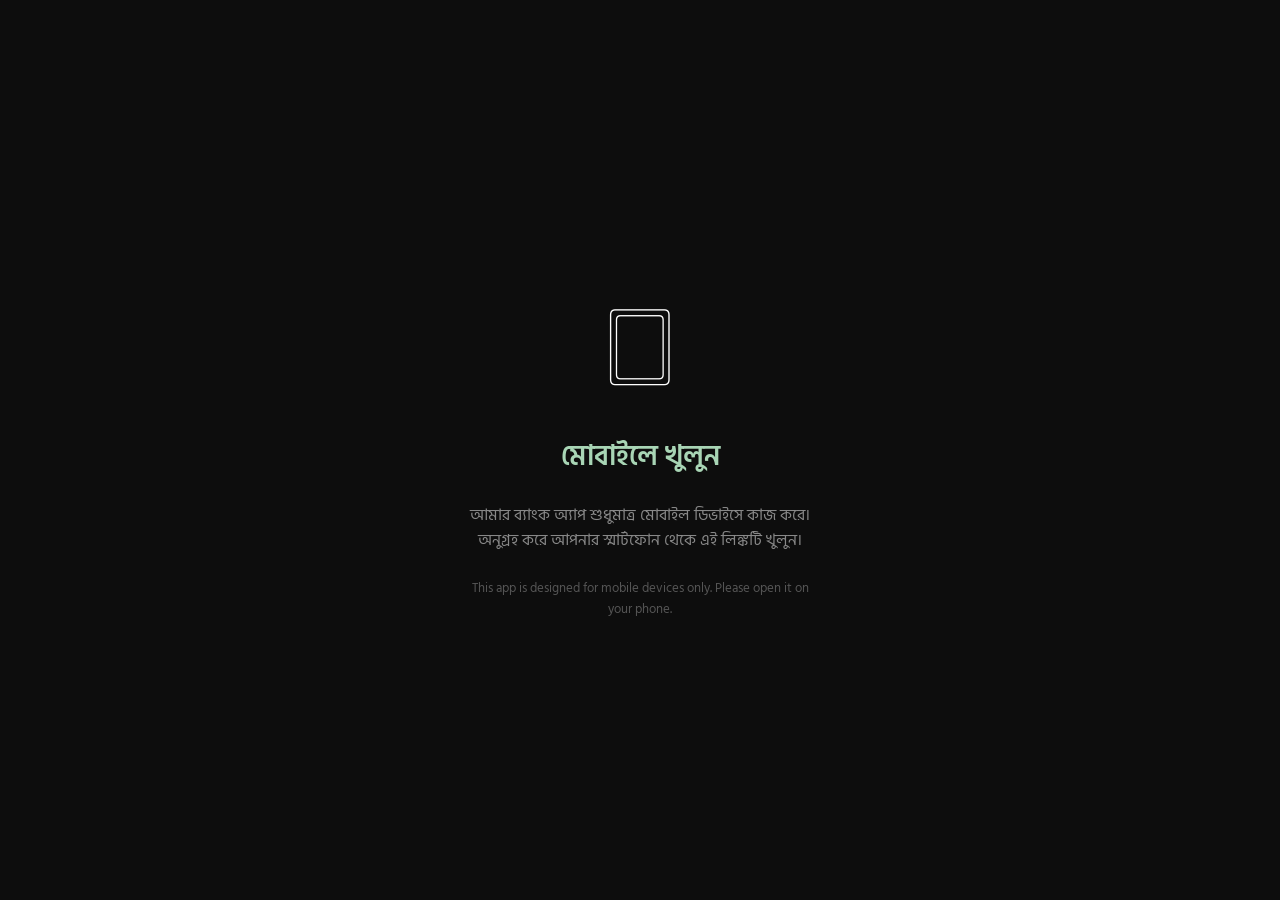
==== commit e897bb0d: "add" ====
--- a/index.html
+++ b/index.html
@@ -3,15 +3,47 @@
 <head>
 <meta charset="UTF-8">
 <meta name="viewport" content="width=device-width, initial-scale=1.0, maximum-scale=1.0, user-scalable=no">
+<link rel="icon" type="image/x-icon" href="favicon.jpg" />
 <title>আমার ব্যাংক</title>
 <link href="https://fonts.googleapis.com/css2?family=Hind+Siliguri:wght@300;400;500;600;700&family=Noto+Serif+Bengali:wght@400;600;700;800&family=Tiro+Bangla:ital@0;1&display=swap" rel="stylesheet">
 <link rel="stylesheet" href="style.css">
+<style>
+@keyframes hoverFloat {
+  0%, 100% { transform: translateY(0); }
+  50% { transform: translateY(-12px); }
+}
+
+@keyframes neonPulse {
+  0% { transform: scale(0.8); opacity: 0.8; box-shadow: 0 0 0 0 rgba(26, 61, 46, 0.6); }
+  70% { transform: scale(1.8); opacity: 0; box-shadow: 0 0 0 15px rgba(26, 61, 46, 0); }
+  100% { transform: scale(2.2); opacity: 0; }
+}
+
+@keyframes chevronMove {
+  0% { transform: translateY(-8px); opacity: 0; }
+  50% { opacity: 1; }
+  100% { transform: translateY(8px); opacity: 0; }
+}
+
+#practice-mode-bar {
+  display: none;
+  position: absolute;
+  top: 0; left: 0; right: 0;
+  z-index: 8000;
+  background: var(--green-dark);
+  color: white;
+  font-family: 'Noto Serif Bengali';
+  font-size: 20px;
+  text-align: center;
+  padding: 6px;
+}
+</style>
 </head>
 <body>
 
 <!-- Desktop overlay -->
 <div id="desktop-overlay">
-  <div class="phone-icon">📱</div>
+  <div class="phone-icon">🀆</div>
   <h2>মোবাইলে খুলুন</h2>
   <p>আমার ব্যাংক অ্যাপ শুধুমাত্র মোবাইল ডিভাইসে কাজ করে। অনুগ্রহ করে আপনার স্মার্টফোন থেকে এই লিঙ্কটি খুলুন।</p>
   <p style="font-size:13px;color:#555;">This app is designed for mobile devices only. Please open it on your phone.</p>
@@ -28,6 +60,7 @@
 
 <!-- App -->
 <div id="app">
+  <div id="practice-mode-bar">🟢 প্র্যাকটিস মোড: টাকা পাঠান</div>
   <!-- Status Bar -->
   <div class="status-bar">
     <span id="status-time">0:00</span>
@@ -148,6 +181,17 @@
         <div class="balance-amount" id="balance-display">৳ ৮৫,৪২০</div>
       </div>
 
+      <!-- CONFIDENCE SCORE BAR -->
+      <div class="confidence-wrap" id="home-confidence">
+        <div class="confidence-header">
+          <span class="confidence-title">ডিজিটাল ব্যাংকিং আত্মবিশ্বাস</span>
+          <span class="confidence-score-text">0%</span>
+        </div>
+        <div class="confidence-bar-track">
+          <div class="confidence-bar-fill" style="width:0%"></div>
+        </div>
+      </div>
+
       <div class="learn-btn" onclick="navigate('help')">
         <svg width="18" height="18" viewBox="0 0 24 24" fill="none" stroke="var(--green-dark)" stroke-width="2"><rect x="2" y="6" width="20" height="12" rx="2"/><circle cx="12" cy="12" r="3"/><path d="M6 12h.01M18 12h.01"/></svg>
         শিখুন
@@ -168,6 +212,24 @@
 
   <!-- HISHAB (TRANSACTIONS) SCREEN - 2nd tab, transactions only -->
   <div id="receive-screen" class="screen">
+
+    <!-- Cashback Progress Banner -->
+    <div id="cashback-progress-banner" style="margin:16px 16px 0;background:linear-gradient(135deg,var(--green-dark),#2d7a4f);border-radius:16px;padding:16px 18px;">
+      <div style="display:flex;align-items:center;justify-content:space-between;margin-bottom:10px;">
+        <div>
+          <div style="font-family:'Noto Serif Bengali';font-size:14px;font-weight:700;color:white;">ক্যাশব্যাক অফার 🎁</div>
+          <div style="font-family:'Noto Serif Bengali';font-size:12px;color:rgba(255,255,255,0.75);margin-top:2px;">প্রতি ৫টি সেন্ড মানিতে ১০ টাকা পাবেন</div>
+        </div>
+        <div style="text-align:right;">
+          <div id="cashback-count-text" style="font-family:'Noto Serif Bengali';font-size:22px;font-weight:800;color:white;">০/৫</div>
+          <div style="font-family:'Noto Serif Bengali';font-size:11px;color:rgba(255,255,255,0.7);">লেনদেন</div>
+        </div>
+      </div>
+      <div style="background:rgba(255,255,255,0.25);border-radius:8px;height:8px;overflow:hidden;">
+        <div id="cashback-bar-fill" style="background:white;height:100%;width:0%;border-radius:8px;transition:width 0.5s ease;"></div>
+      </div>
+      <div id="cashback-next-msg" style="font-family:'Noto Serif Bengali';font-size:12px;color:rgba(255,255,255,0.8);margin-top:8px;text-align:center;">আর ৫টি সেন্ড মানি করুন, ১০ টাকা পাবেন!</div>
+    </div>
 
     <!-- Transactions -->
     <div class="scroll-area" style="padding-bottom:20px;">
@@ -349,32 +411,62 @@
     <div class="scroll-area">
       <div style="padding:16px 0;">
         <div class="screen-title" style="padding:0 16px 16px;">শিখুন</div>
-        <div class="tutorial-card" onclick="showTutorial('send')">
-          <div class="tutorial-play" style="background:var(--teal-circle)">
-            <svg viewBox="0 0 24 24" style="stroke:var(--green-dark)"><polygon points="5 3 19 12 5 21 5 3"/></svg>
-          </div>
-          <div><div class="tutorial-title">টাকা পাঠান</div><div class="tutorial-en">Practice: Send Money</div></div>
-        </div>
-        <div class="tutorial-card" onclick="showTutorial('receive')">
-          <div class="tutorial-play" style="background:var(--yellow-circle)">
-            <svg viewBox="0 0 24 24" style="stroke:#8a6d00"><polygon points="5 3 19 12 5 21 5 3"/></svg>
-          </div>
-          <div><div class="tutorial-title">টাকা নিন</div><div class="tutorial-en">Practice: Receive Money</div></div>
-        </div>
-        <div class="tutorial-card" onclick="showTutorial('bill')">
-          <div class="tutorial-play" style="background:var(--red-circle)">
-            <svg viewBox="0 0 24 24" style="stroke:#8a3020"><polygon points="5 3 19 12 5 21 5 3"/></svg>
-          </div>
-          <div><div class="tutorial-title">বিল পরিশোধ</div><div class="tutorial-en">Practice: Pay Bills</div></div>
-        </div>
-        <div class="tutorial-card" onclick="showTutorial('contact')">
-          <div class="tutorial-play" style="background:var(--purple-circle)">
-            <svg viewBox="0 0 24 24" style="stroke:#5a4a8a"><polygon points="5 3 19 12 5 21 5 3"/></svg>
-          </div>
-          <div><div class="tutorial-title">যোগাযোগ যোগ করুন</div><div class="tutorial-en">Practice: Add Contacts</div></div>
-        </div>
-
-        <div style="padding:8px 16px;font-family:'Noto Serif Bengali';font-size:13px;color:var(--text-mid);">সরাসরি সাহায্য পান</div>
+
+        <!-- CONFIDENCE SCORE BAR -->
+        <div class="confidence-wrap" id="help-confidence">
+          <div class="confidence-header">
+            <span class="confidence-title">ডিজিটাল ব্যাংকিং আত্মবিশ্বাস</span>
+            <span class="confidence-score-text">0%</span>
+          </div>
+          <div class="confidence-bar-track">
+            <div class="confidence-bar-fill" style="width:0%"></div>
+          </div>
+        </div>
+      
+        <!-- Tips box -->
+        <!-- <div style="margin: -8px 16px 16px;">
+          <button onclick="this.nextElementSibling.style.display=this.nextElementSibling.style.display==='block'?'none':'block'; this.querySelector('.faq-arrow').style.transform=this.nextElementSibling.style.display==='block'?'rotate(180deg)':'rotate(0deg)'" style="width:100%;background:var(--green-pale);border:none;border-radius:12px;padding:14px 16px;display:flex;justify-content:space-between;align-items:center;cursor:pointer;border-left:4px solid var(--green-dark);">
+            <span style="font-family:'Noto Serif Bengali';font-size:20px;font-weight:700;color:var(--green-dark);">স্কোর কীভাবে বাড়াবেন?</span>
+            <span class="faq-arrow" style="font-size:20px;color:var(--green-dark);transition:transform 0.3s;">▼</span>
+          </button>
+          <div style="display:none;background:var(--green-pale);border-radius:0 0 12px 12px;padding:12px 16px 14px;border-left:4px solid var(--green-dark);border-top:1px solid rgba(0,0,0,0.06);">
+            <div style="font-family:'Noto Serif Bengali';font-size:18px;color:var(--text-dark);line-height:1.9;">
+              ব্যালেন্স দেখুন — প্রতিবার ২ পয়েন্ট (সর্বোচ্চ ৫ বার)<br>
+              টাকা পাঠান — প্রতিবার ৫ পয়েন্ট (সর্বোচ্চ ৬ বার)<br>
+              বিল পরিশোধ করুন — প্রতিটি বিলে ৫ পয়েন্ট<br>
+              <span style="color:var(--text-mid);font-size:16px;">বিদ্যুৎ, গ্যাস, পানি, ইন্টারনেট, মোবাইল, টিভি</span>
+            </div>
+          </div>
+        </div> -->
+
+        <div id="help-tutorial-section">
+          <div class="tutorial-card" onclick="showTutorial('send')">
+            <div class="tutorial-play" style="background:var(--teal-circle)">
+              <svg viewBox="0 0 24 24" style="stroke:var(--green-dark)"><polygon points="5 3 19 12 5 21 5 3"/></svg>
+            </div>
+            <div><div class="tutorial-title">টাকা পাঠান</div><div class="tutorial-en">Practice: Send Money</div></div>
+          </div>
+          <div class="tutorial-card" onclick="showTutorial('receive')">
+            <div class="tutorial-play" style="background:var(--yellow-circle)">
+              <svg viewBox="0 0 24 24" style="stroke:#8a6d00"><polygon points="5 3 19 12 5 21 5 3"/></svg>
+            </div>
+            <div><div class="tutorial-title">টাকা নিন</div><div class="tutorial-en">Practice: Receive Money</div></div>
+          </div>
+          <div class="tutorial-card" onclick="showTutorial('bill')">
+            <div class="tutorial-play" style="background:var(--red-circle)">
+              <svg viewBox="0 0 24 24" style="stroke:#8a3020"><polygon points="5 3 19 12 5 21 5 3"/></svg>
+            </div>
+            <div><div class="tutorial-title">বিল পরিশোধ</div><div class="tutorial-en">Practice: Pay Bills</div></div>
+          </div>
+          <div class="tutorial-card" onclick="showTutorial('contact')">
+            <div class="tutorial-play" style="background:var(--purple-circle)">
+              <svg viewBox="0 0 24 24" style="stroke:#5a4a8a"><polygon points="5 3 19 12 5 21 5 3"/></svg>
+            </div>
+            <div><div class="tutorial-title">যোগাযোগ যোগ করুন</div><div class="tutorial-en">Practice: Add Contacts</div></div>
+          </div>
+        </div>
+
+        <div style="padding:8px 16px;font-family:'Noto Serif Bengali';font-size:16px;color:var(--text-mid);">সরাসরি সাহায্য পান</div>
         <div style="padding:0 16px;">
           <div class="helpline-btn">
             <svg viewBox="0 0 24 24"><path d="M22 16.92v3a2 2 0 01-2.18 2 19.79 19.79 0 01-8.63-3.07A19.5 19.5 0 013.07 9.27 19.79 19.79 0 01.12 0.64a2 2 0 012-2.18h3a2 2 0 012 1.72c.127.96.361 1.903.7 2.81a2 2 0 01-.45 2.11L6.91 8.35a16 16 0 006.72 6.72l1.07-1.06a2 2 0 012.11-.45c.907.339 1.85.573 2.81.7a2 2 0 011.72 2.02z"/></svg>
@@ -385,7 +477,7 @@
           </div>
         </div>
 
-        <div style="padding:12px 16px 4px;font-family:'Noto Serif Bengali';font-size:13px;color:var(--text-mid);">সাধারণ প্রশ্নোত্তর</div>
+        <div style="padding:12px 16px 4px;font-family:'Noto Serif Bengali';font-size:16px;color:var(--text-mid);">সাধারণ প্রশ্নোত্তর</div>
         <div style="padding:0 16px;">
           <div class="faq-item" onclick="toggleFaq(this)">
             <div class="faq-q">সর্বোচ্চ কত টাকা পাঠাতে পারি?</div>
@@ -413,11 +505,15 @@
   <div id="profile-screen" class="screen">
     <div class="scroll-area">
       <div style="padding:16px;">
-        <div class="screen-title" style="padding-bottom:4px;">প্রোফাইল</div>
-        <div class="profile-section-title">আপনার হোমপেজ কাস্টমাইজ করুন</div>
-        <div class="profile-sub">বারবার ব্যবহার করেন এমন কাজগুলো বেছে নিন</div>
-
-        <div id="toggle-list"></div>
+        <div style="display:flex;justify-content:space-between;align-items:center;padding-bottom:4px;">
+          <div class="screen-title" style="padding-bottom:0;">প্রোফাইল</div>
+          <button id="mode-toggle-btn" onclick="toggleAppMode()" style="font-family:'Noto Serif Bengali';font-size:14px;background:var(--green-dark);color:white;border:none;border-radius:20px;padding:8px 16px;cursor:pointer;">সাধারণ মোড</button>
+        </div>
+        <div id="customize-section">
+          <div class="profile-section-title">আপনার হোমপেজ কাস্টমাইজ করুন</div>
+          <div class="profile-sub">বারবার ব্যবহার করেন এমন কাজগুলো বেছে নিন</div>
+          <div id="toggle-list"></div>
+        </div>
 
         <div class="settings-title">সেটিংস</div>
         <div class="settings-item">
@@ -544,6 +640,16 @@
     <button class="btn-outline" id="refund-btn" onclick="showRefundConfirm()" style="display:none;margin-top:0;">৩০ মিনিটে ফেরত নিন</button>
   </div>
 
+  <!-- WALKTHROUGH COMPLETE SCREEN -->
+  <div class="success-screen" id="wt-complete-screen">
+    <div style="font-size:64px;margin-bottom:16px;">🎉</div>
+    <div style="font-family:'Noto Serif Bengali';font-size:24px;font-weight:700;color:var(--green-dark);margin-bottom:12px;">অভিনন্দন!</div>
+    <div style="font-family:'Noto Serif Bengali';font-size:18px;color:var(--text-dark);margin-bottom:8px;">টিউটোরিয়াল সম্পন্ন হয়েছে।</div>
+    <div id="wt-reward-msg" style="font-family:'Noto Serif Bengali';font-size:20px;font-weight:700;color:var(--green-dark);background:var(--green-pale);padding:16px 28px;border-radius:16px;margin:16px 0 24px;">২০ টাকা আপনার অ্যাকাউন্টে যোগ হয়েছে!</div>
+    <button class="btn-primary" onclick="closeWalkthrough()">হোমে ফিরুন</button>
+    <button class="btn-outline" onclick="startPracticeMode()" style="margin-top:10px;width:100%;padding:14px;">অনুশীলন করুন</button>
+  </div>
+
   <!-- CONTACT PICKER MODAL (প্রাপক বেছে নিন) -->
   <div class="modal-overlay" id="contact-picker-modal" onclick="closeContactPicker(event)">
     <div class="modal-sheet" onclick="event.stopPropagation()">
@@ -599,7 +705,15 @@
   <div class="modal-overlay" id="tutorial-modal" onclick="closeTutorialModal(event)">
     <div class="modal-sheet" onclick="event.stopPropagation()">
       <div id="tutorial-content"></div>
-      <button class="btn-primary" onclick="closeTutorialModal()">বুঝেছি!</button>
+
+    <button class="btn-primary" id="tutorial-practice-btn" onclick="startPractice(currentTutorialKey)" style="margin-top:8px; padding:14px 18px; display:flex; flex-direction:column; align-items:center; justify-content:center; gap:4px;">
+      <span style="font-size:20px; font-weight:600;">শিখুন</span>
+      <span style="font-size:15px; font-weight:400; opacity:0.9;">✓ সম্পন্ন করলে ২০ টাকা পাবেন</span>
+    </button>
+    <button class="btn-outline" onclick="closeTutorialModal(); startPracticeMode();" style="margin-top:10px; width:100%; padding:14px;">
+      অনুশীলন করুন
+    </button>
+
     </div>
   </div>
 
@@ -640,12 +754,63 @@
     </div>
   </div>
 
+  <!-- CASHBACK CONGRATULATIONS MODAL -->
+  <div class="modal-overlay" id="cashback-modal" style="z-index:8500;">
+    <div class="modal-sheet" id="cashback-sheet" onclick="event.stopPropagation()" style="text-align:center;padding:32px 24px 28px;">
+      <div id="cashback-confetti" style="font-size:48px;margin-bottom:8px;">🎉</div>
+      <div style="font-family:'Noto Serif Bengali';font-size:22px;font-weight:800;color:var(--green-dark);margin-bottom:6px;">অভিনন্দন!</div>
+      <div style="font-family:'Noto Serif Bengali';font-size:15px;color:var(--text-mid);margin-bottom:20px;">আপনি ৫টি সেন্ড মানি লেনদেন সম্পন্ন করেছেন!</div>
+      <div style="background:linear-gradient(135deg,var(--green-dark),#2d7a4f);border-radius:18px;padding:20px 16px;margin-bottom:22px;">
+        <div style="font-family:'Noto Serif Bengali';font-size:14px;color:rgba(255,255,255,0.8);margin-bottom:4px;">আপনার ক্যাশব্যাক</div>
+        <div style="font-family:'Noto Serif Bengali';font-size:38px;font-weight:800;color:#fff;line-height:1.1;">৳ ১০</div>
+        <div style="font-family:'Noto Serif Bengali';font-size:13px;color:rgba(255,255,255,0.75);margin-top:4px;">আপনার ব্যালেন্সে যোগ হয়েছে ✓</div>
+      </div>
+      <div style="font-family:'Noto Serif Bengali';font-size:13px;color:var(--text-light);margin-bottom:20px;">প্রতি ৫টি সেন্ড মানিতে আপনি ১০ টাকা ক্যাশব্যাক পাবেন।</div>
+      <button class="btn-primary" onclick="closeCashbackModal()" style="width:100%;">দারুণ! ধন্যবাদ</button>
+    </div>
+  </div>
+
   <!-- TOAST -->
   <div class="toast" id="toast"></div>
   <div class="error-toast" id="error-toast"></div>
   <div class="dummy-toast" id="dummy-toast">এটি পরীক্ষামূলক। এখনো কাজ করছে না।</div>
 </div>
 
+<!-- WALKTHROUGH OVERLAY -->
+<div id="walkthrough-overlay" style="display:none;position:fixed;inset:0;z-index:9999;pointer-events:none;">
+  <!-- Dark backdrop with hole effect via box-shadow on arrow -->
+  <div id="wt-backdrop" style="display:none;"></div>
+  <div id="wt-arrow-wrap" style="position:absolute;display:flex;flex-direction:column;align-items:center;pointer-events:none;">
+
+  <div id="wt-arrow" style="animation: hoverFloat 2s ease-in-out infinite; display: flex; flex-direction: column; align-items: center;">
+    
+    <div style="background: linear-gradient(135deg, var(--green-dark), #10251c); color: white; font-family: 'Noto Serif Bengali'; font-size: 13px; font-weight: 700; padding: 6px 18px; border-radius: 20px; margin-bottom: 12px; box-shadow: 0 4px 15px rgba(26, 61, 46, 0.5), inset 0 1px 1px rgba(255,255,255,0.2); border: 1px solid rgba(255,255,255,0.15); backdrop-filter: blur(4px);">
+      এখানে চাপুন
+    </div>
+
+    <div style="position: relative; width: 60px; height: 60px; display: flex; align-items: center; justify-content: center;">
+      
+      <div style="position: absolute; top: -20px; display: flex; flex-direction: column; align-items: center; z-index: 3;">
+        <svg width="24" height="24" viewBox="0 0 24 24" fill="none" stroke="var(--green-dark)" stroke-width="3" stroke-linecap="round" stroke-linejoin="round" style="animation: chevronMove 1.5s infinite; filter: drop-shadow(0 2px 4px rgba(0,0,0,0.3));">
+          <polyline points="7 10 12 15 17 10"></polyline>
+        </svg>
+        <svg width="24" height="24" viewBox="0 0 24 24" fill="none" stroke="var(--green-dark)" stroke-width="3" stroke-linecap="round" stroke-linejoin="round" style="animation: chevronMove 1.5s infinite 0.2s; filter: drop-shadow(0 2px 4px rgba(0,0,0,0.3)); margin-top: -14px;">
+          <polyline points="7 10 12 15 17 10"></polyline>
+        </svg>
+      </div>
+
+      <div style="position: absolute; width: 35px; height: 35px; border-radius: 50%; background: var(--green-dark); opacity: 0; animation: neonPulse 2s cubic-bezier(0.215, 0.61, 0.355, 1) infinite;"></div>
+      <div style="position: absolute; width: 35px; height: 35px; border-radius: 50%; background: var(--green-dark); opacity: 0; animation: neonPulse 2s cubic-bezier(0.215, 0.61, 0.355, 1) infinite 1s;"></div>
+
+      <div style="width: 14px; height: 14px; border-radius: 50%; background: white; border: 3px solid var(--green-dark); box-shadow: 0 0 12px var(--green-dark), inset 0 0 4px rgba(0,0,0,0.5); z-index: 2;"></div>
+
+    </div>
+  </div>
+
+  </div>
+  <div id="wt-label" style="position:absolute;left:50%;transform:translateX(-50%);background:var(--green-dark);color:white;font-family:'Noto Serif Bengali';font-size:18px;padding:14px 22px;border-radius:16px;text-align:center;width:80%;max-width:300px;pointer-events:none;"></div>
+</div>
+
 <script src="script.js"></script>
 </body>
-</html>
+</html>
--- a/style.css
+++ b/style.css
@@ -1446,7 +1446,7 @@
   padding: 24px 20px 36px;
   width: 100%;
   animation: slideUp 0.3s ease;
-  min-height: 80vh;
+  min-height: 70vh;
   max-height: 90vh;
   overflow-y: auto;
 }
@@ -1913,3 +1913,110 @@
   padding: 4px 4px 0;
   min-height: 18px;
 }
+
+/* ============ WALKTHROUGH ============ */
+#walkthrough-overlay {
+  pointer-events: none;
+}
+#wt-backdrop {
+  pointer-events: none;
+}
+#wt-label {
+  box-shadow: 0 4px 20px rgba(0,0,0,0.3);
+}
+
+/* ============ CONFIDENCE SCORE BAR ============ */
+.confidence-wrap {
+  margin: 0 16px 16px;
+  background: white;
+  border-radius: 16px;
+  padding: 16px;
+  box-shadow: 0 2px 8px rgba(0,0,0,0.06);
+}
+.confidence-header {
+  display: flex;
+  justify-content: space-between;
+  align-items: center;
+  margin-bottom: 10px;
+}
+.confidence-title {
+  font-family: "Noto Serif Bengali";
+  font-size: 20px;
+  font-weight: 600;
+  color: var(--text-dark);
+}
+.confidence-score-text {
+  font-family: "Noto Serif Bengali";
+  font-size: 20px;
+  font-weight: 700;
+  color: var(--green-dark);
+}
+.confidence-bar-track {
+  width: 100%;
+  height: 14px;
+  background: var(--border);
+  border-radius: 99px;
+  overflow: hidden;
+  margin-bottom: 8px;
+}
+.confidence-bar-fill {
+  height: 100%;
+  background: linear-gradient(90deg, var(--green-mid), var(--green-dark));
+  border-radius: 99px;
+  transition: width 0.6s ease;
+  min-width: 0%;
+}
+.confidence-label {
+  font-family: "Noto Serif Bengali";
+  font-size: 13px;
+  color: var(--text-mid);
+  text-align: right;
+}
+
+/* ============ REGULAR MODE ============ */
+body.regular-mode .action-label { font-size: 13px; }
+body.regular-mode .action-icon  { width: 48px; height: 48px; }
+body.regular-mode .action-card  { padding: 10px 6px; }
+body.regular-mode .quick-actions { grid-template-columns: repeat(4, 1fr); gap: 8px; }
+
+body.regular-mode .balance-label { font-size: 13px; }
+body.regular-mode .balance-amount { font-size: 28px; }
+body.regular-mode .home-greeting-name { font-size: 18px; }
+body.regular-mode .home-greeting-en { font-size: 12px; }
+body.regular-mode .section-title { font-size: 15px; }
+body.regular-mode .txn-name { font-size: 14px; }
+body.regular-mode .txn-time { font-size: 12px; }
+body.regular-mode .txn-amount { font-size: 14px; }
+body.regular-mode .nav-item span { font-size: 11px; }
+body.regular-mode .btn-primary { font-size: 15px; padding: 14px; }
+
+/* Hide basic-mode-only elements in regular mode */
+body.regular-mode #home-confidence { display: none !important; }
+body.regular-mode #help-confidence { display: none !important; }
+body.regular-mode .learn-btn { display: none !important; }
+body.regular-mode #help-tutorial-section { display: none !important; }
+
+/* Grey out customize section in regular mode */
+body.regular-mode #customize-section {
+  opacity: 0.4;
+  pointer-events: none;
+}
+
+/* ============ CASHBACK MODAL ANIMATIONS ============ */
+@keyframes cashbackBounce {
+  0% { transform: scale(0.7) translateY(40px); opacity: 0; }
+  60% { transform: scale(1.05) translateY(-6px); opacity: 1; }
+  80% { transform: scale(0.97) translateY(2px); }
+  100% { transform: scale(1) translateY(0); opacity: 1; }
+}
+@keyframes cashbackEmoji {
+  0%,100% { transform: rotate(-10deg) scale(1); }
+  50% { transform: rotate(10deg) scale(1.2); }
+}
+#cashback-modal.active #cashback-sheet {
+  animation: cashbackBounce 0.5s cubic-bezier(0.34, 1.56, 0.64, 1) forwards;
+}
+#cashback-confetti {
+  animation: cashbackEmoji 1.2s ease-in-out infinite;
+  display: inline-block;
+}
